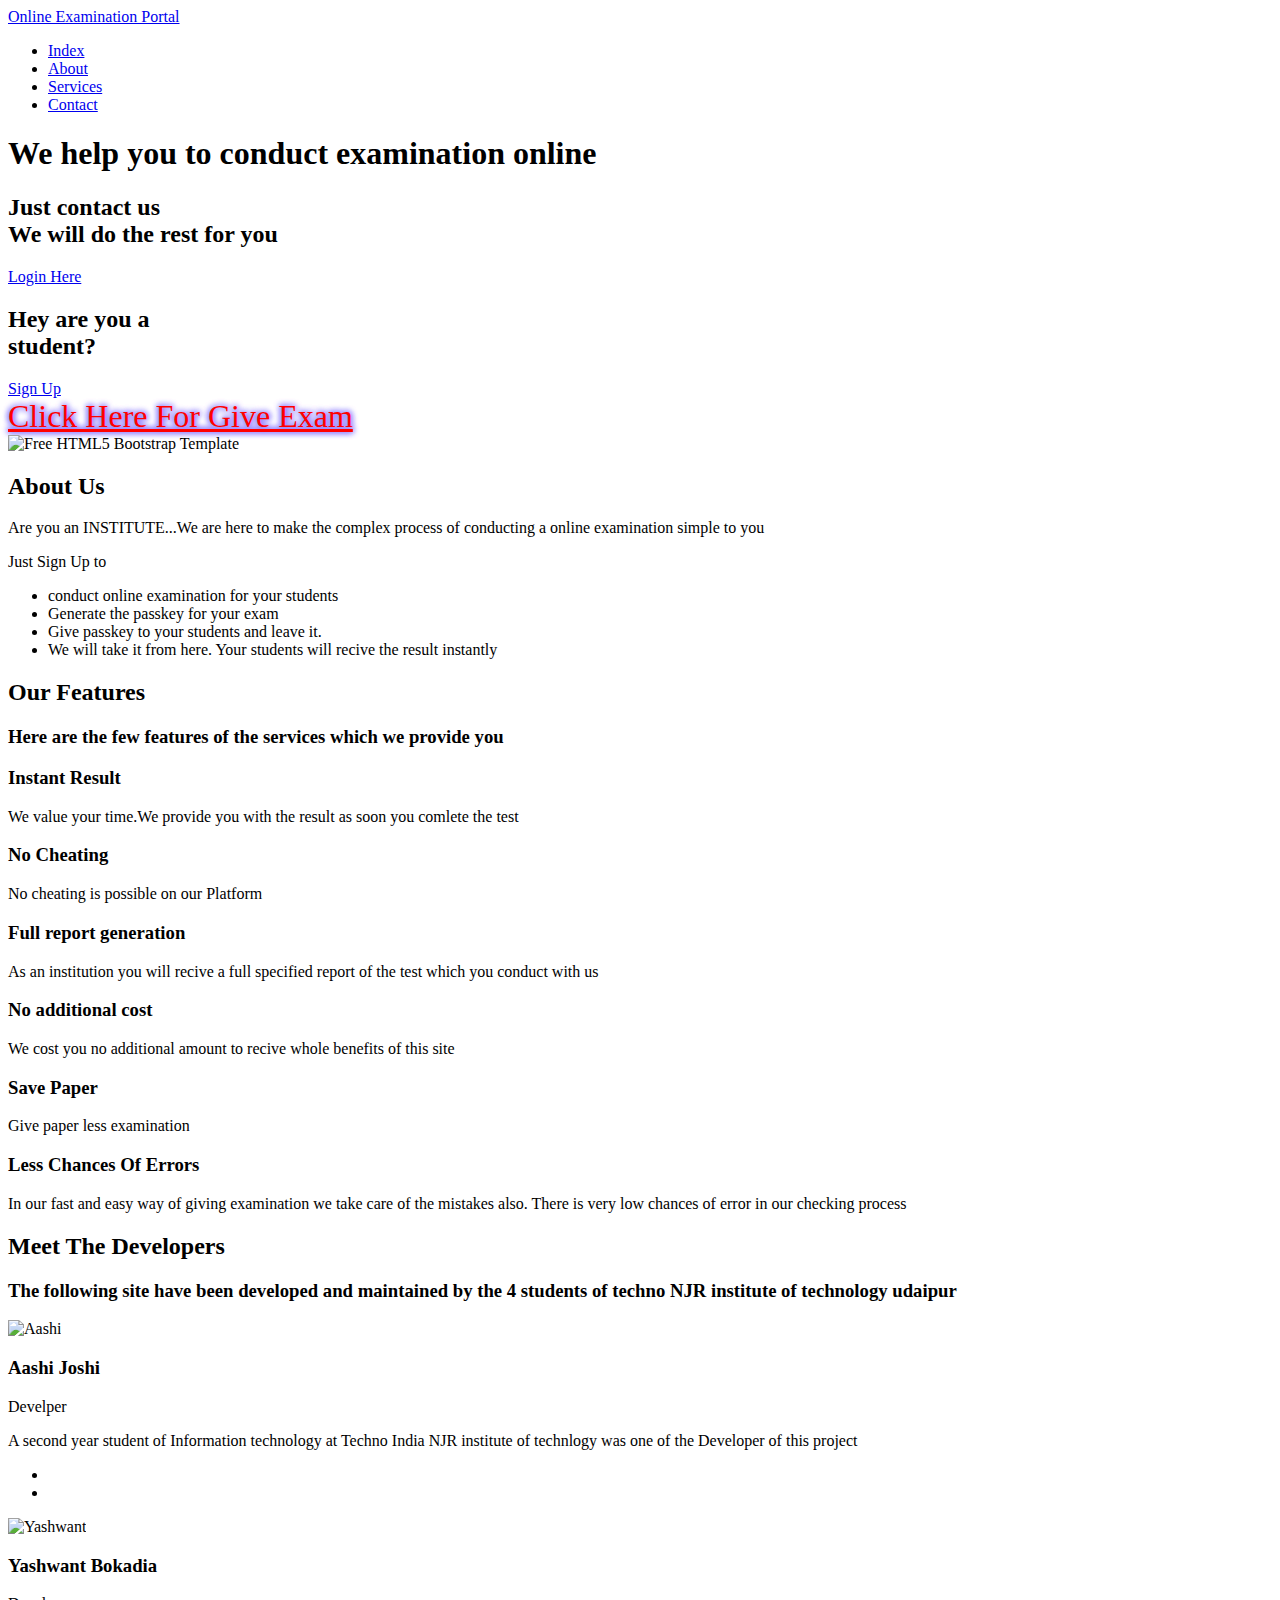
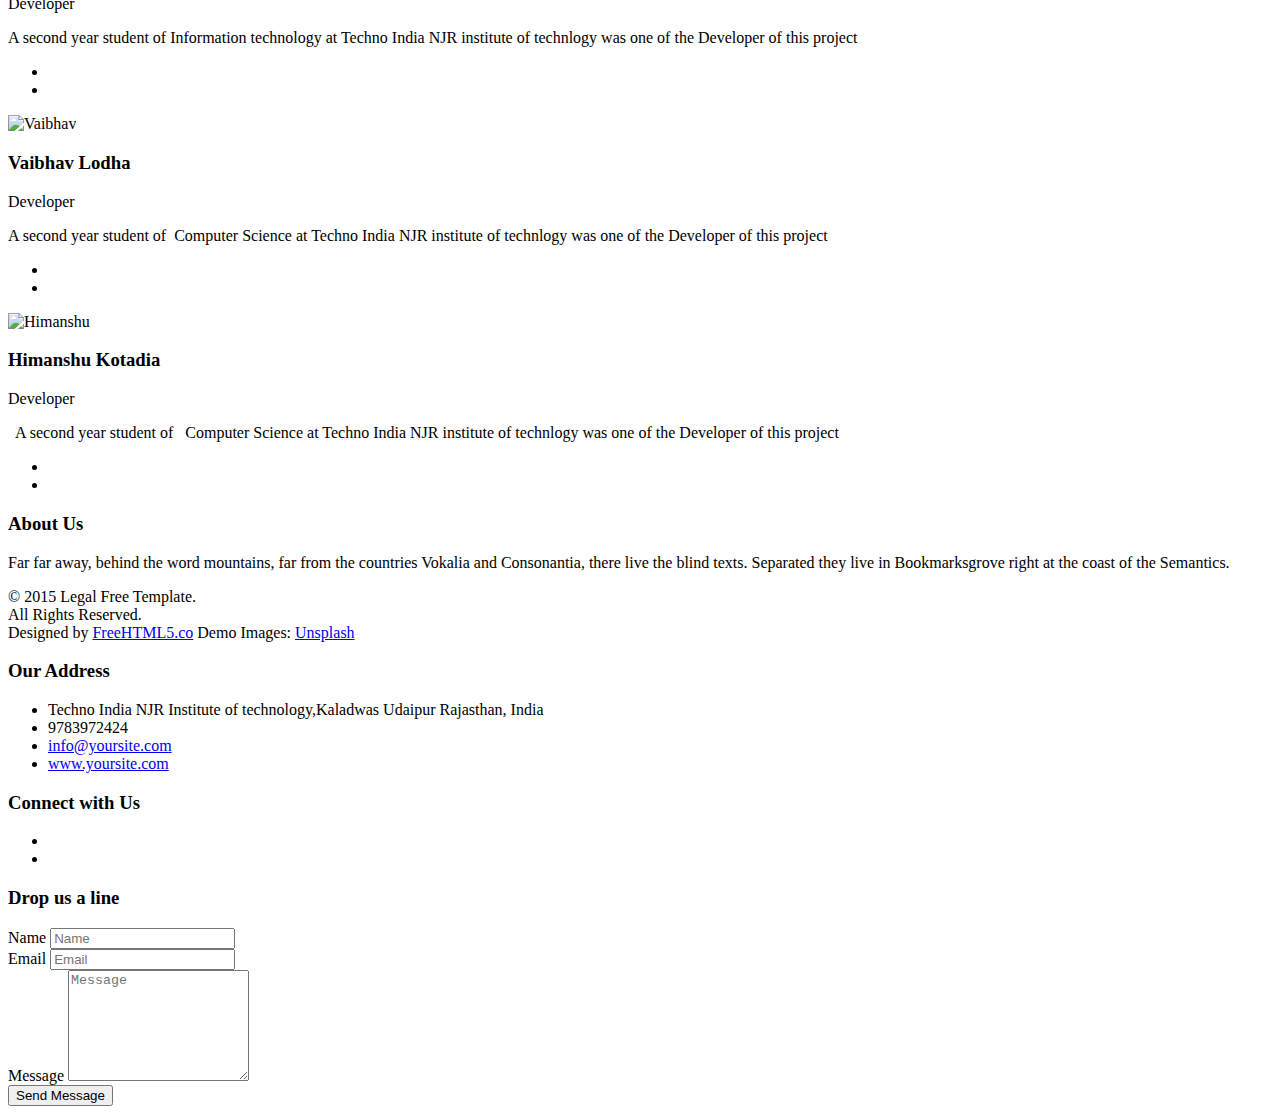
==== index.html @ 9e91e52e "removed comments" ====
<!DOCTYPE html>
<!--[if lt IE 7]>      <html class="no-js lt-ie9 lt-ie8 lt-ie7"> <![endif]-->
<!--[if IE 7]>         <html class="no-js lt-ie9 lt-ie8"> <![endif]-->
<!--[if IE 8]>         <html class="no-js lt-ie9"> <![endif]-->
<!--[if gt IE 8]><!--> <html class="no-js"> <!--<![endif]-->
	<head>
	<meta charset="utf-8">
	<meta http-equiv="X-UA-Compatible" content="IE=edge">
	<title>Home</title>
	<meta name="viewport" content="width=device-width, initial-scale=1">
	<meta name="description" content="Free HTML5 Template by FreeHTML5.CO" />
	<meta name="keywords" content="free html5, free template, free bootstrap, html5, css3, mobile first, responsive" />
	<meta name="author" content="FreeHTML5.cO" />

  	<!-- Facebook and Twitter integration -->
	<meta property="og:title" content=""/>
	<meta property="og:image" content=""/>
	<meta property="og:url" content=""/>
	<meta property="og:site_name" content=""/>
	<meta property="og:description" content=""/>
	<meta name="twitter:title" content="" />
	<meta name="twitter:image" content="" />
	<meta name="twitter:url" content="" />
	<meta name="twitter:card" content="" />

	<!-- Place favicon.ico and apple-touch-icon.png in the root directory -->
	<link rel="shortcut icon" href="favicon.ico">

	<link href="https://fonts.googleapis.com/css?family=Open+Sans:400,700|Prata" rel="stylesheet">
	
	<!-- Animate.css -->
	<link rel="stylesheet" href="css/animate.css">
	<!-- Icomoon Icon Fonts-->
	<link rel="stylesheet" href="css/icomoon.css">
	<!-- Simple Line Icons -->
	<link rel="stylesheet" href="css/simple-line-icons.css">
	<!-- Bootstrap  -->
	<link rel="stylesheet" href="css/bootstrap.css">
	<!-- Owl Carousel  -->
	<link rel="stylesheet" href="css/owl.carousel.min.css">
	<link rel="stylesheet" href="css/owl.theme.default.min.css">
	<!-- Style -->
	<link rel="stylesheet" href="css/style.css">


	<!-- Modernizr JS -->
	<script src="js/modernizr-2.6.2.min.js"></script>
	<!-- FOR IE9 below -->
	<!--[if lt IE 9]>
	<script src="js/respond.min.js"></script>
	<![endif]-->

	</head>
	<body>
	<header role="banner" id="fh5co-header">
		
		<nav class="navbar navbar-default">
			<div class="container">
				<div class="navbar-header">
					<!-- Mobile Toggle Menu Button -->
					<a href="#" class="js-fh5co-nav-toggle fh5co-nav-toggle" data-toggle="collapse" data-target="#navbar" aria-expanded="false" aria-controls="navbar"><i></i></a>
					<a class="navbar-brand" href="index.html"><span>Online Examination Portal</span></a> 
				</div>
				<div id="navbar" class="navbar-collapse collapse">
					<ul class="nav navbar-nav navbar-right">
						<li class="active"><a href="#" data-nav-section="home"><span>Index</span></a></li>
						<li><a href="#" data-nav-section="about"><span>About</span></a></li>
						<li><a href="#" data-nav-section="services"><span>Services</span></a></li>
						<li><a href="#" data-nav-section="contact"><span>Contact</span></a></li>
					</ul>
				</div>
			</div>
		</nav>
 
	</header>

	<section id="fh5co-home" data-section="home" style="background-image: url(images/full_image_3.jpg);" data-stellar-background-ratio="0.5">
		<div class="overlay"></div>
		<div class="container">
			<div class="text-wrap">
				<div class="text-inner">
					<div class="row">
						<div class="col-md-10 col-md-offset-1 to-animate">
							<h1>We help you to conduct examination online</h1>
							<h2>Just contact us<br> We will do the rest for you</h2>
							<div class="call-to-action">
								<a href="login.html" class="download">Login Here</a>
							</div>
							<h2>Hey are you a <br> student?</h2>

							<div class="call-to-action">	
								<a href="signup.html" class="download">Sign Up</a>
							</div>
							<div>
								<a href="login1.html" class="btn" style="color:red;text-shadow: 0 0 0.2em #87F, 0 0 0.2em #87F,
		       					 0 0 0.2em #87F; font-size:200%">Click Here For Give Exam</a>
							</div>
						</div>
					</div>
				</div>
			</div>
		</div>
	</section>

						
						
					

	<section id="fh5co-about" data-section="about">
		<div class="container">

			<div class="row">
				<div class="col-md-7 col-md-pull-1">
					<img src="images/img_1.jpg" class="img-shadow img-responsive" alt="Free HTML5 Bootstrap Template">
				</div>
				<div class="col-md-5">
					<h2>About Us</h2>
					<p class="lead">Are you an INSTITUTE...We are here to make the complex process of conducting a online examination simple to you</p>

					<p>Just Sign Up to</p>

					<ul class="list-nav">
						<li><i class="icon-check2"></i>conduct online examination for your students</li>
						<li><i class="icon-check2"></i> Generate the passkey for your exam</li>
						<li><i class="icon-check2"></i>Give passkey to your students and leave it.</li>
						<li><i class="icon-check2"></i>We will take it from here. Your students will recive the result instantly</li>
					</ul>
				</div>
			</div>

		</div>
	</section>
	
	<section id="fh5co-services" data-section="services">
		<div class="fh5co-services">
			<div class="container">
				<div class="row">
					<div class="col-md-12 section-heading text-center">
						<h2 class="to-animate">Our  Features</h2>
						<div class="row">
							<div class="col-md-8 col-md-offset-2 subtext">
								<h3 class="to-animate">Here are the few features of the services which we provide you </h3>
							</div>
						</div>
					</div>
				</div>
				<div class="row">
					<div class="col-md-4">

						<div class="box-services">
							<i class="icon-shield to-animate-2"></i>
							<div class="fh5co-post to-animate">
								<h3>Instant Result</h3>
								<p>We value your time.We provide you with the result as soon you comlete the test</p>
							</div>
						</div>

						
						<div class="box-services">
							<i class="icon-shield to-animate-2"></i>
							<div class="fh5co-post to-animate">
								<h3>No Cheating</h3>
								<p>No cheating is possible on our Platform</p>
							</div>
						</div>
					</div>
					<div class="col-md-4">
						<div class="box-services">
							<i class="icon-shield to-animate-2"></i>
							<div class="fh5co-post to-animate">
								<h3>Full report generation</h3>
								<p>As an institution you will recive a full specified report of the test which you conduct with us </p>
							</div>
						</div>

						<div class="box-services">
							<i class="icon-shield to-animate-2"></i>
							<div class="fh5co-post to-animate">
								<h3>No additional cost</h3>
								<p>We cost you no additional amount to recive whole benefits of this site </p>
							</div>
						</div>
					</div>
					<div class="col-md-4">
						<div class="box-services">
							<i class="icon-shield to-animate-2"></i>
							<div class="fh5co-post to-animate">
								<h3>Save Paper</h3>
								<p>Give paper less examination</p>
							</div>
						</div>

						<div class="box-services">
							<i class="icon-shield to-animate-2"></i>
							<div class="fh5co-post to-animate">
								<h3>Less Chances Of Errors</h3>
								<p>In our fast and easy way of giving examination we take care of the mistakes also. There is very low chances of error in our checking process</p>
							</div>
						</div>
					</div>
				</div>
			</div>
		</div>
	</section>	

	<section id="fh5co-team" data-section="team">
		<div class="fh5co-team">
			<div class="container">
				<div class="row">
					<div class="col-md-12 section-heading text-center">
						<h2 class="to-animate">Meet The Developers</h2>
						<div class="row">
							<div class="col-md-8 col-md-offset-2 subtext">
								<h3 class="to-animate">The following site have been developed and maintained by the 4 students of techno NJR institute of technology udaipur</h3>
							</div>
						</div> 
					</div>
				</div>
				<div class="row">
					<div class="col-md-3">
						<div class="team-box text-center to-animate-2">
							<div class="user"><img class="img-reponsive" src="images/Aashi.jpg" alt="Aashi"></div>
							<h3>Aashi Joshi</h3>
							<span class="position">Develper</span>
							<p>A second year student of Information technology at Techno India NJR institute of technlogy was one of the Developer of this project</p>
							<ul class="social-media">
								<li><a href="#" class="facebook"><i class="icon-facebook"></i></a></li>
								<li><a href="#" class="github"><i class="icon-github-alt"></i></a></li>
							</ul>
						</div>
					</div>

					<div class="col-md-3">
						<div class="team-box text-center to-animate-2">
							<div class="user"><img class="img-reponsive" src="images/Yashwant.jpg" alt="Yashwant"></div>
							<h3>Yashwant Bokadia</h3>
							<span class="position">Developer</span>
							<p>A second year student of Information technology at Techno India NJR institute of technlogy was one of the Developer of this project</p>
							<ul class="social-media">
								<li><a href="#" class="facebook"><i class="icon-facebook"></i></a></li>
								<li><a href="#" class="github"><i class="icon-github-alt"></i></a></li>
							</ul>
						</div>
					</div>

					<div class="col-md-3">
						<div class="team-box text-center to-animate-2">
							<div class="user"><img class="img-reponsive" src="images/Vaibhav.jpg" alt="Vaibhav"></div>
							<h3>Vaibhav Lodha </h3>
							<span class="position">Developer</span>
							<p>  A second year student of  &nbsp;Computer Science at Techno India NJR institute of technlogy was one of the Developer of this project</p>
							<ul class="social-media">
								<li><a href="#" class="facebook"><i class="icon-facebook"></i></a></li>
								<li><a href="#" class="github"><i class="icon-github-alt"></i></a></li>
							</ul>
						</div>
					</div>
					<div class="col-md-3">
						<div class="team-box text-center to-animate-2">
							<div class="user"><img class="img-reponsive" src="images/Himanshu.jpg" alt="Himanshu"></div>
							<h3>Himanshu Kotadia </h3>
							<span class="position">Developer</span>
							<p> &nbsp; A second year student  of &nbsp; Computer  Science at Techno India NJR institute of technlogy was one of the Developer of this project</p>
							<ul class="social-media">
								<li><a href="#" class="facebook"><i class="icon-facebook"></i></a></li>
								<li><a href="#" class="github"><i class="icon-github-alt"></i></a></li>
							</ul>
						</div>
					</div>
				</div>
			</div>
		</div>
	</section>

	<div id="map" class="fh5co-map"></div>

<section id="fh5co-footer" data-section="contact" role="contentinfo">
		<div class="container">
			<div class="row">
				<div class="col-md-4 to-animate">
					<h3 class="section-title">About Us</h3>
					<p>Far far away, behind the word mountains, far from the countries Vokalia and Consonantia, there live the blind texts. Separated they live in Bookmarksgrove right at the coast of the Semantics.</p>
					<p class="copy-right">&copy; 2015 Legal Free Template. <br>All Rights Reserved. <br>
						Designed by <a href="http://freehtml5.co/" target="_blank">FreeHTML5.co</a>
						Demo Images: <a href="http://unsplash.com/" target="_blank">Unsplash</a>
					</p>
				</div>

				<div class="col-md-4 to-animate">
					<h3 class="section-title">Our Address</h3>
					<ul class="contact-info">
						<li><i class="icon-map-marker"></i>Techno India NJR Institute of technology,Kaladwas Udaipur Rajasthan, India</li>
						<li><i class="icon-phone"></i>9783972424</li>
						<li><i class="icon-envelope"></i><a href="#">info@yoursite.com</a></li>
						<li><i class="icon-globe2"></i><a href="#">www.yoursite.com</a></li>
					</ul>
					<h3 class="section-title">Connect with Us</h3>
					<ul class="social-media">
						<li><a href="#" class="facebook"><i class="icon-facebook"></i></a></li>
						<li><a href="#" class="github"><i class="icon-github-alt"></i></a></li>
					</ul>
				</div>
				<div class="col-md-4 to-animate">
					<h3 class="section-title">Drop us a line</h3>
					<form class="contact-form" action="enquiry.php" method="POST">
						<div class="form-group">
							<label for="name" class="sr-only">Name</label>
							<input type="name" class="form-control" id="name" name="name" placeholder="Name">
						</div>
						<div class="form-group">
							<label for="email" class="sr-only">Email</label>
							<input type="email" class="form-control" id="email" name=" email" placeholder="Email">
						</div>
						<div class="form-group">
							<label for="message" class="sr-only">Message</label>
							<textarea class="form-control" id="message" rows="7" name="message" placeholder="Message"></textarea>
						</div>
						<div class="form-group">
							<input type="submit" id="btn-submit" class="btn btn-send-message btn-md" value="Send Message">
						</div>
					</form>
				</div>
			</div>
		</div>
	</section>
	
	
	<!-- jQuery -->
	<script src="js/jquery.min.js"></script>
	<!-- jQuery Easing -->
	<script src="js/jquery.easing.1.3.js"></script>
	<!-- Bootstrap -->
	<script src="js/bootstrap.min.js"></script>
	<!-- Waypoints -->
	<script src="js/jquery.waypoints.min.js"></script>
	<!-- Stellar Parallax -->
	<script src="js/jquery.stellar.min.js"></script>
	<!-- Owl Carousel -->
	<script src="js/owl.carousel.min.js"></script>
	<!-- Google Map -->
	<script src="https://maps.googleapis.com/maps/api/js?key=AIzaSyCefOgb1ZWqYtj7raVSmN4PL2WkTrc-KyA&sensor=false"></script>
	<script src="js/google_map.js"></script>
	<!-- Main JS (Do not remove) -->
	<script src="js/main.js"></script>

	</body>
</html>
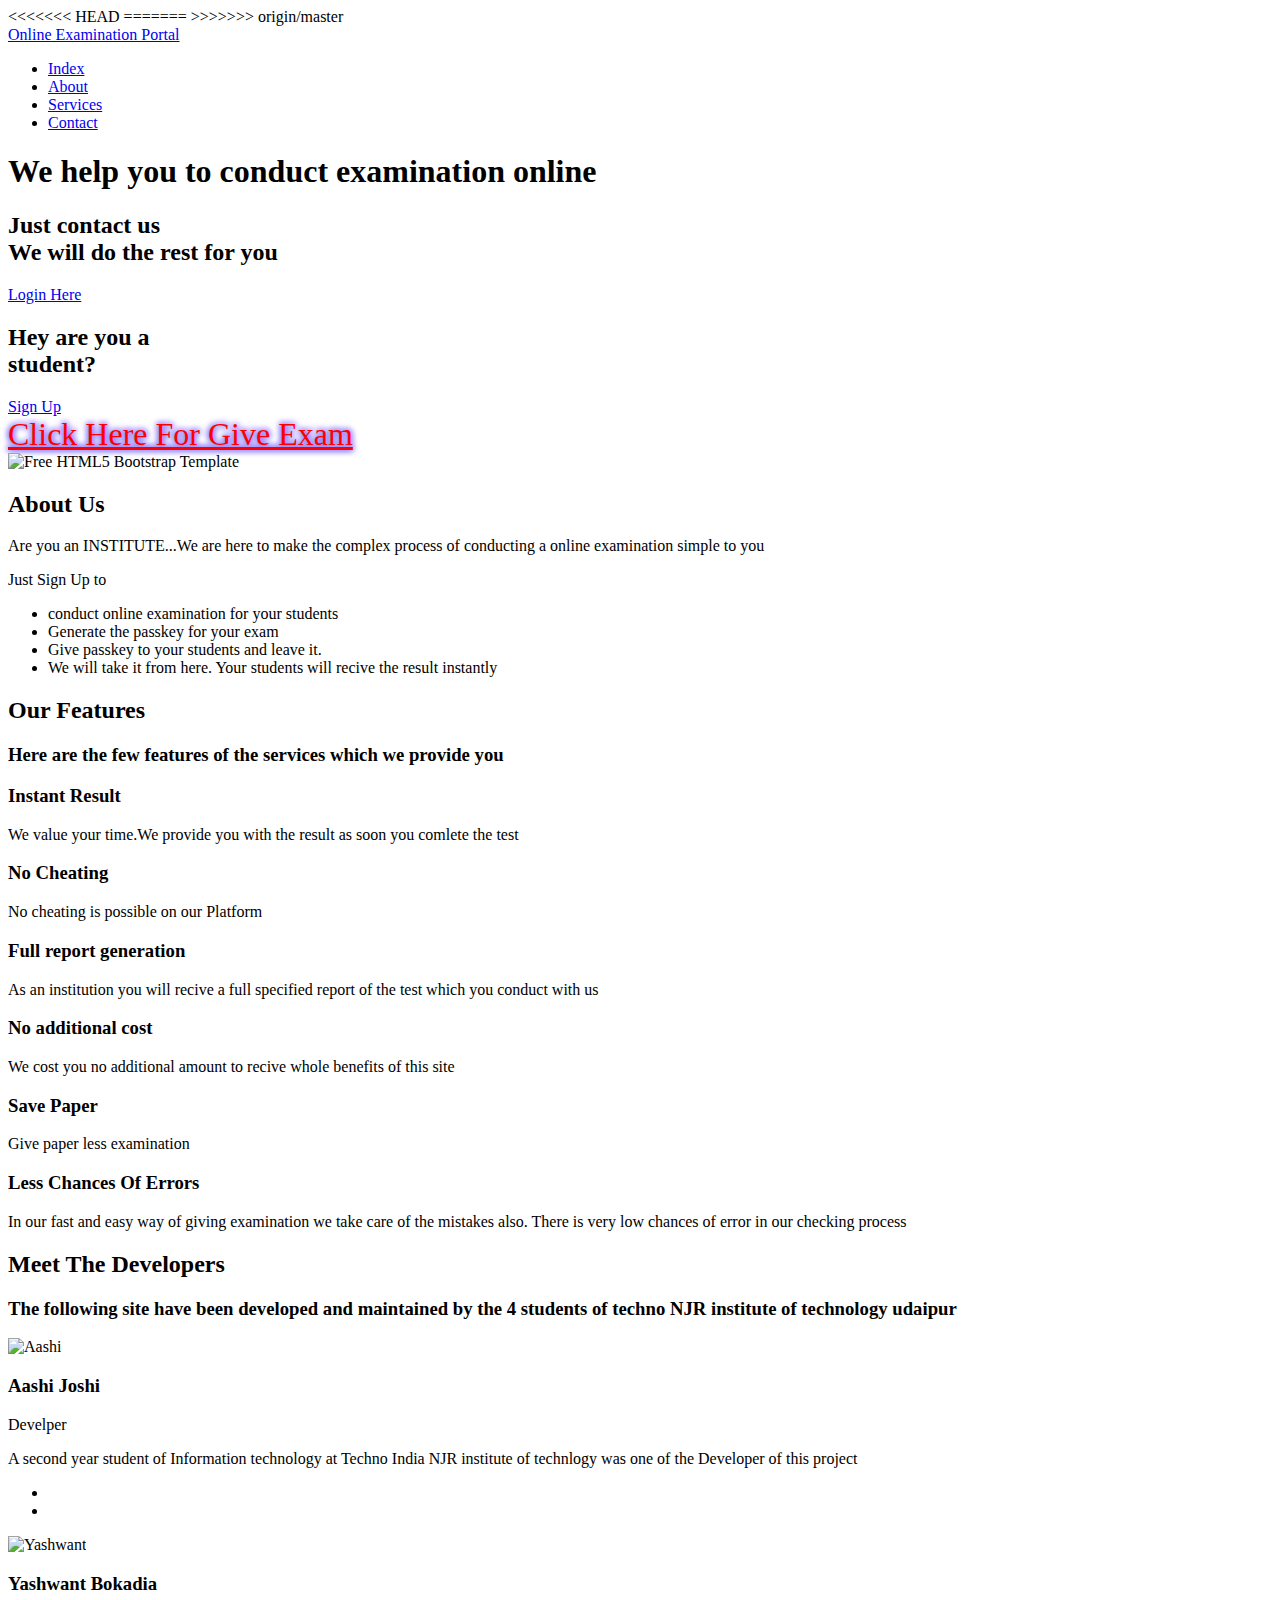
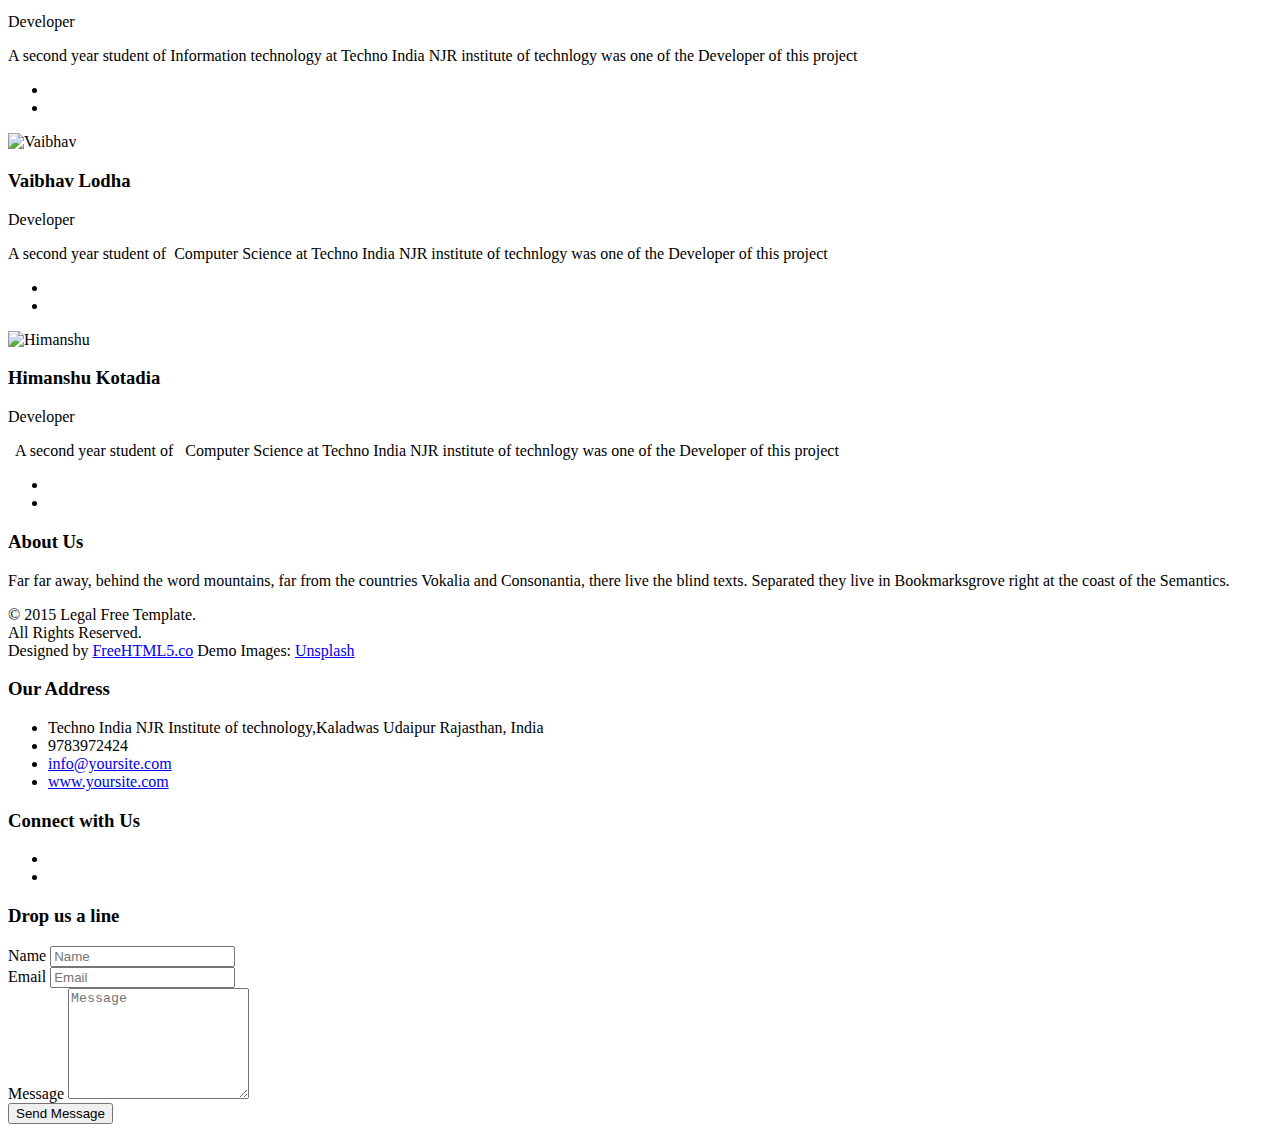
==== commit 805f7078: "Merge remote-tracking branch 'origin/master'" ====
--- a/index.html
+++ b/index.html
@@ -13,6 +13,10 @@
 	<meta name="keywords" content="free html5, free template, free bootstrap, html5, css3, mobile first, responsive" />
 	<meta name="author" content="FreeHTML5.cO" />
 
+<<<<<<< HEAD
+=======
+
+>>>>>>> origin/master
   	<!-- Facebook and Twitter integration -->
 	<meta property="og:title" content=""/>
 	<meta property="og:image" content=""/>
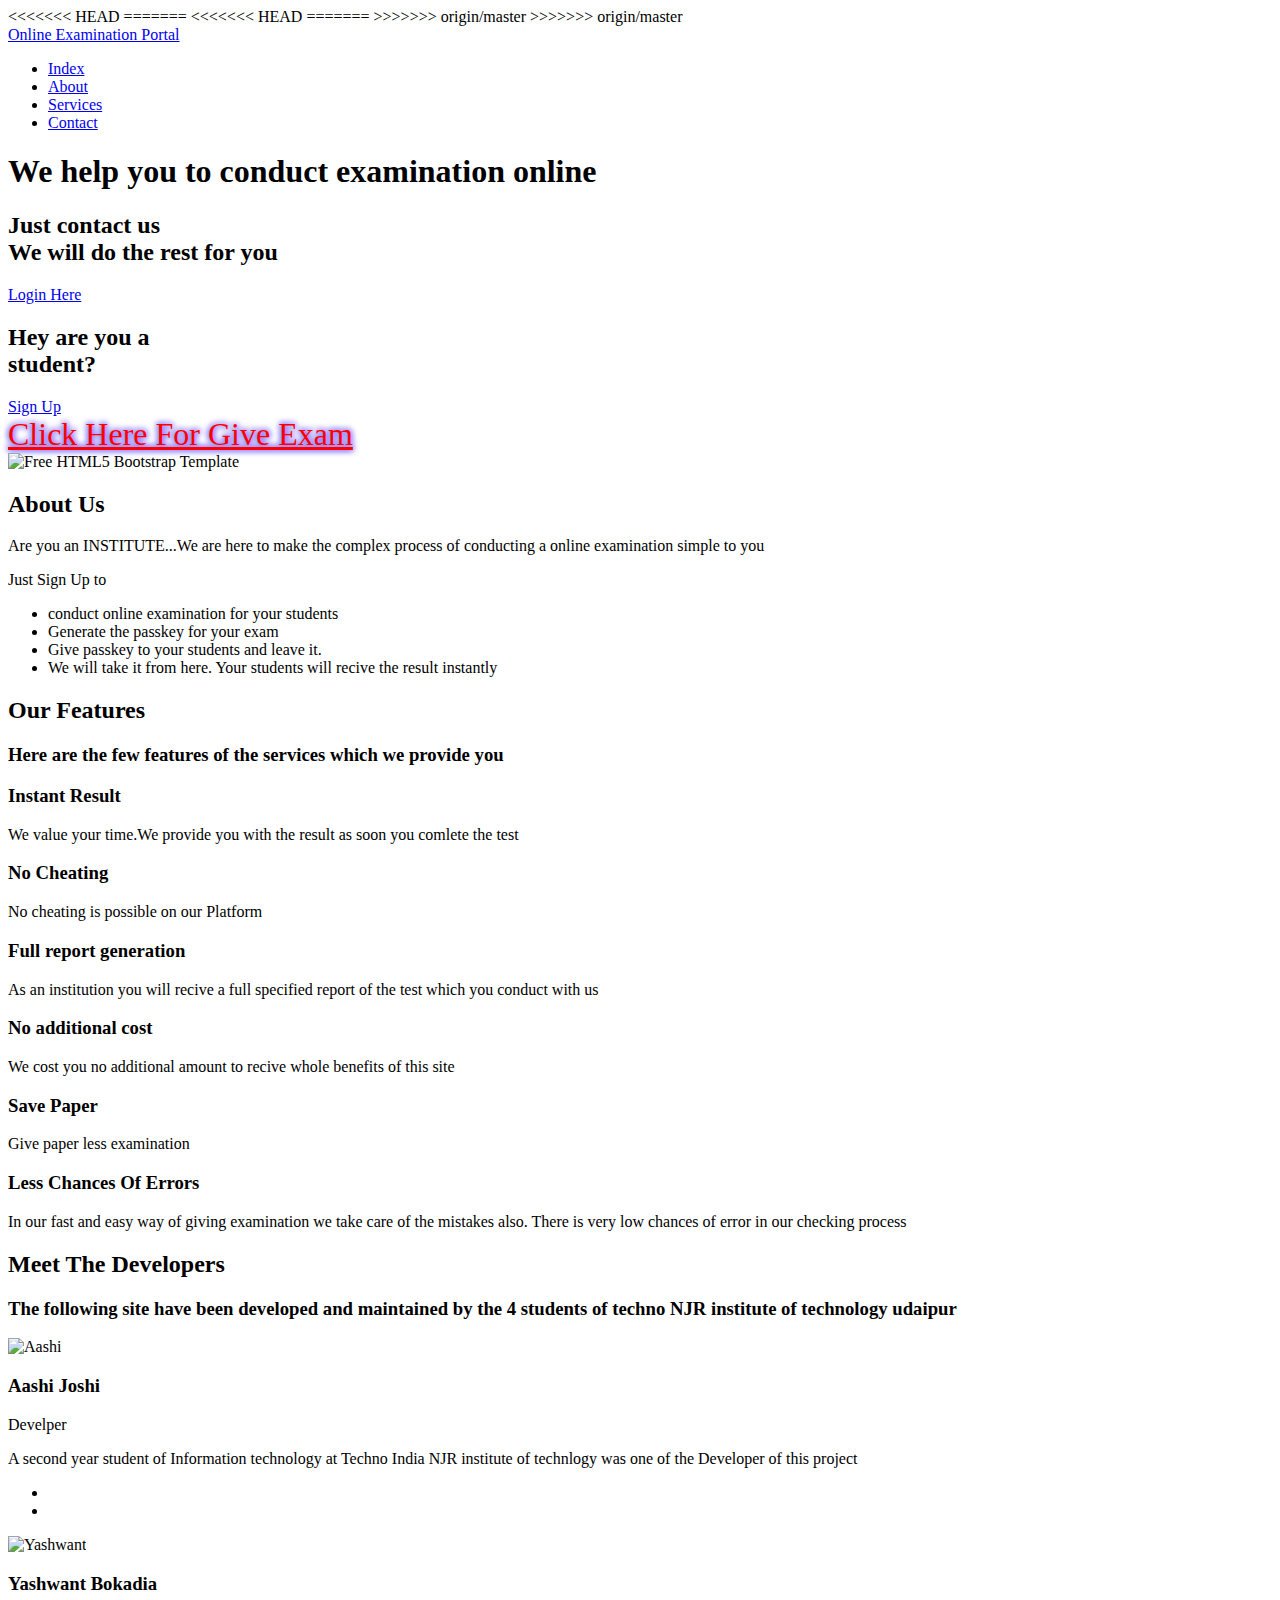
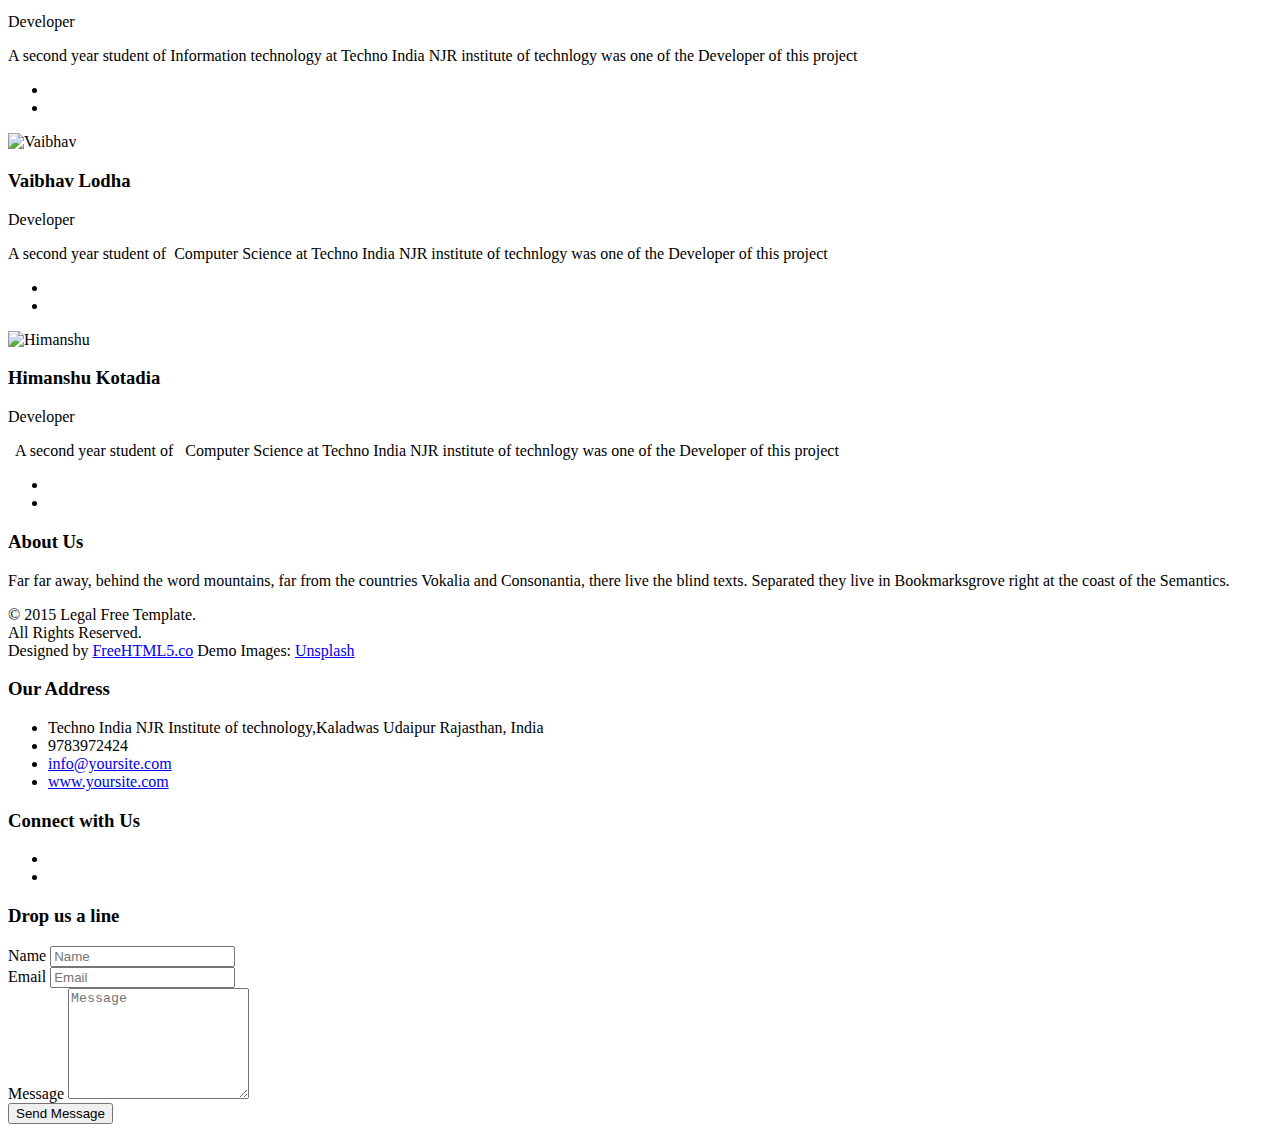
==== commit cf5f7a3e: "Merge remote-tracking branch 'origin/master'" ====
--- a/index.html
+++ b/index.html
@@ -14,7 +14,23 @@
 	<meta name="author" content="FreeHTML5.cO" />
 
 <<<<<<< HEAD
+  <!-- 
+	//////////////////////////////////////////////////////
+
+	FREE HTML5 TEMPLATE 
+	DESIGNED & DEVELOPED by FREEHTML5.CO
+		
+	Website: 		http://freehtml5.co/
+	Email: 			info@freehtml5.co
+	Twitter: 		http://twitter.com/fh5co
+	Facebook: 		https://www.facebook.com/fh5co
+
+	//////////////////////////////////////////////////////
+	 -->
 =======
+<<<<<<< HEAD
+=======
+>>>>>>> origin/master
 
 >>>>>>> origin/master
   	<!-- Facebook and Twitter integration -->
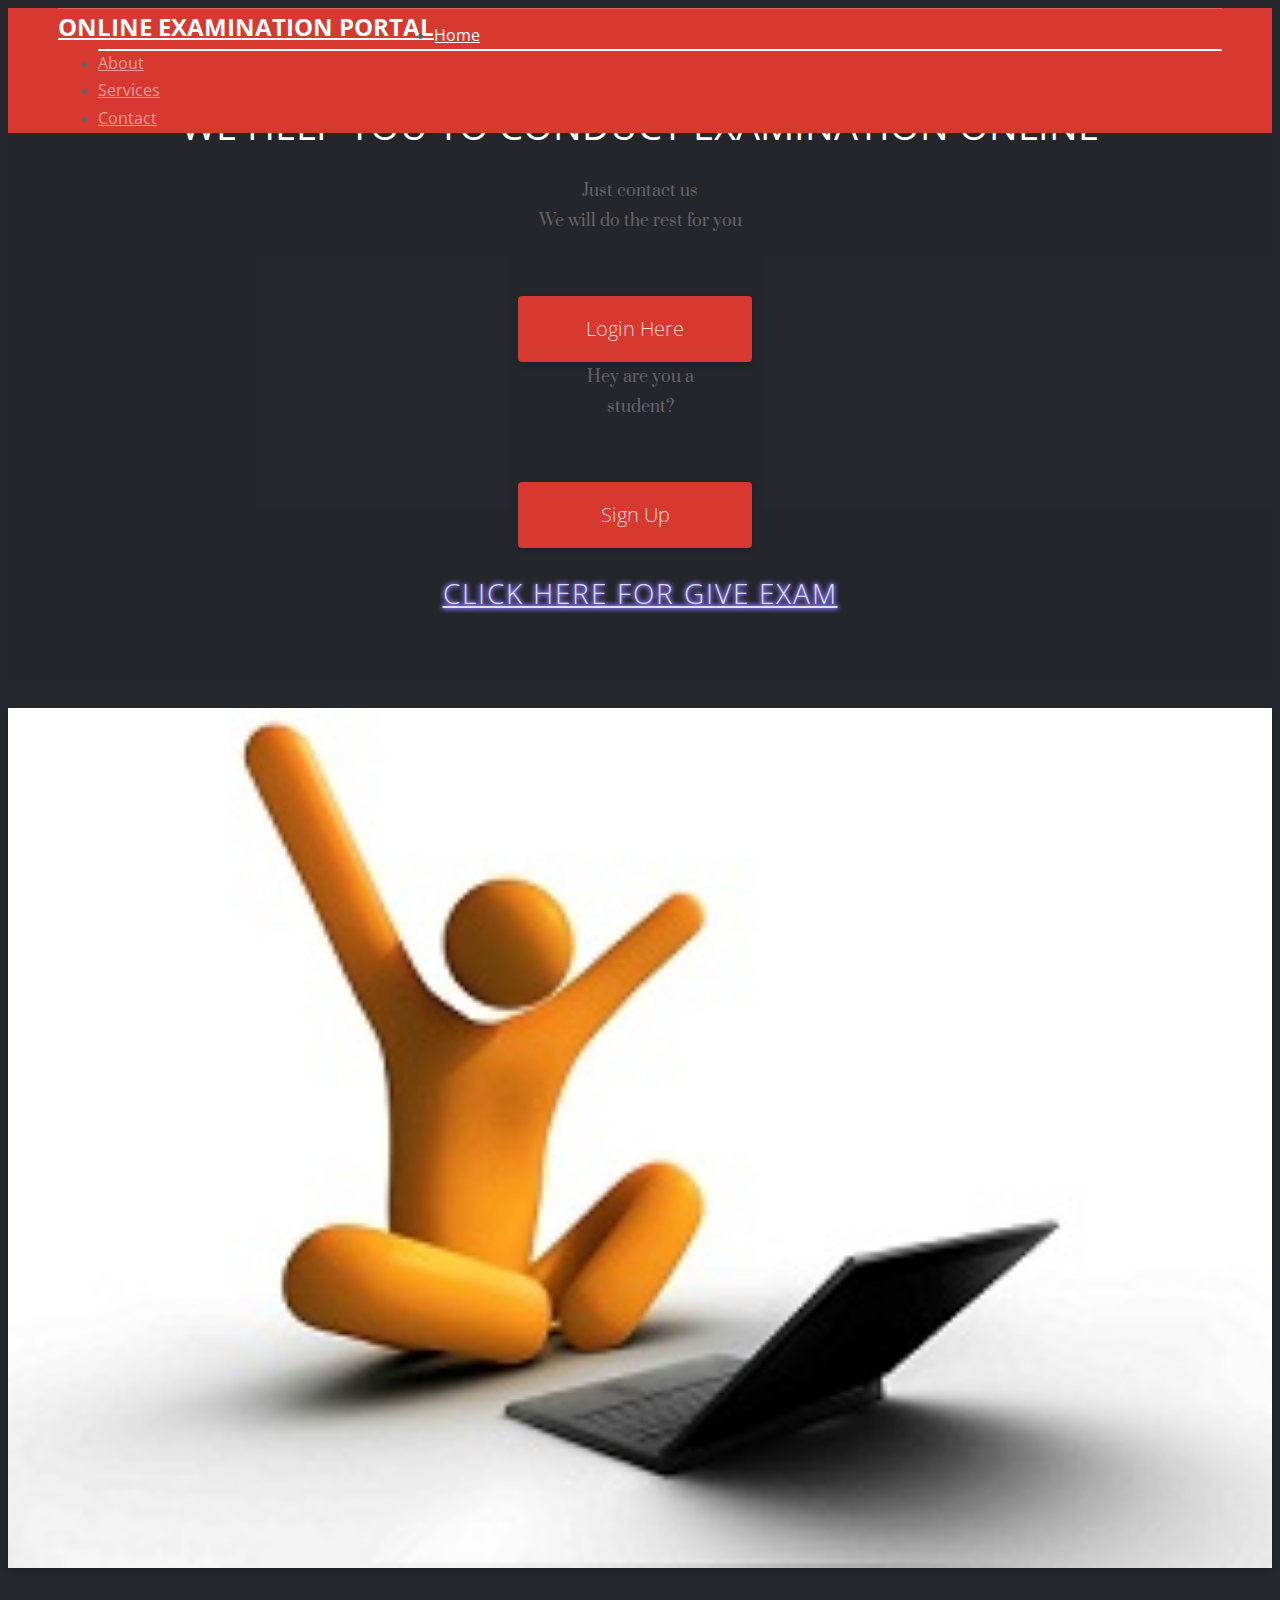
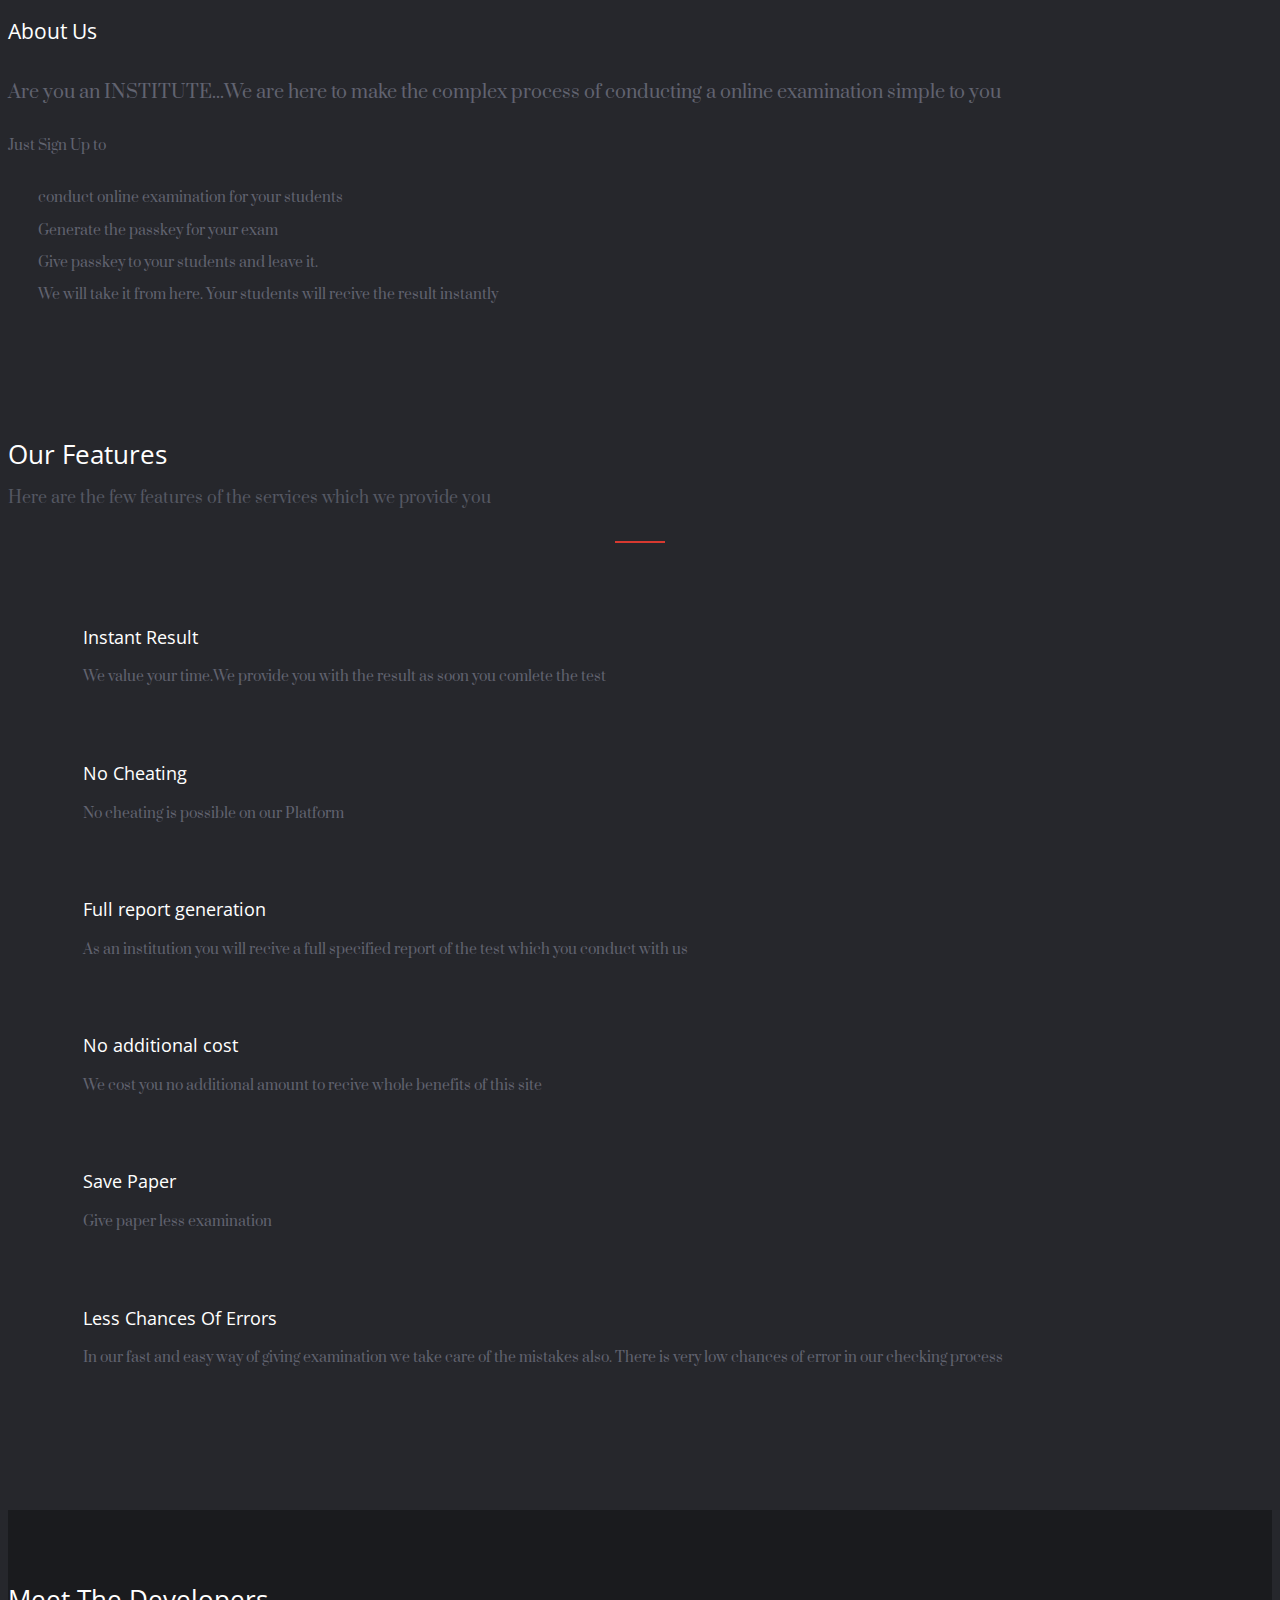
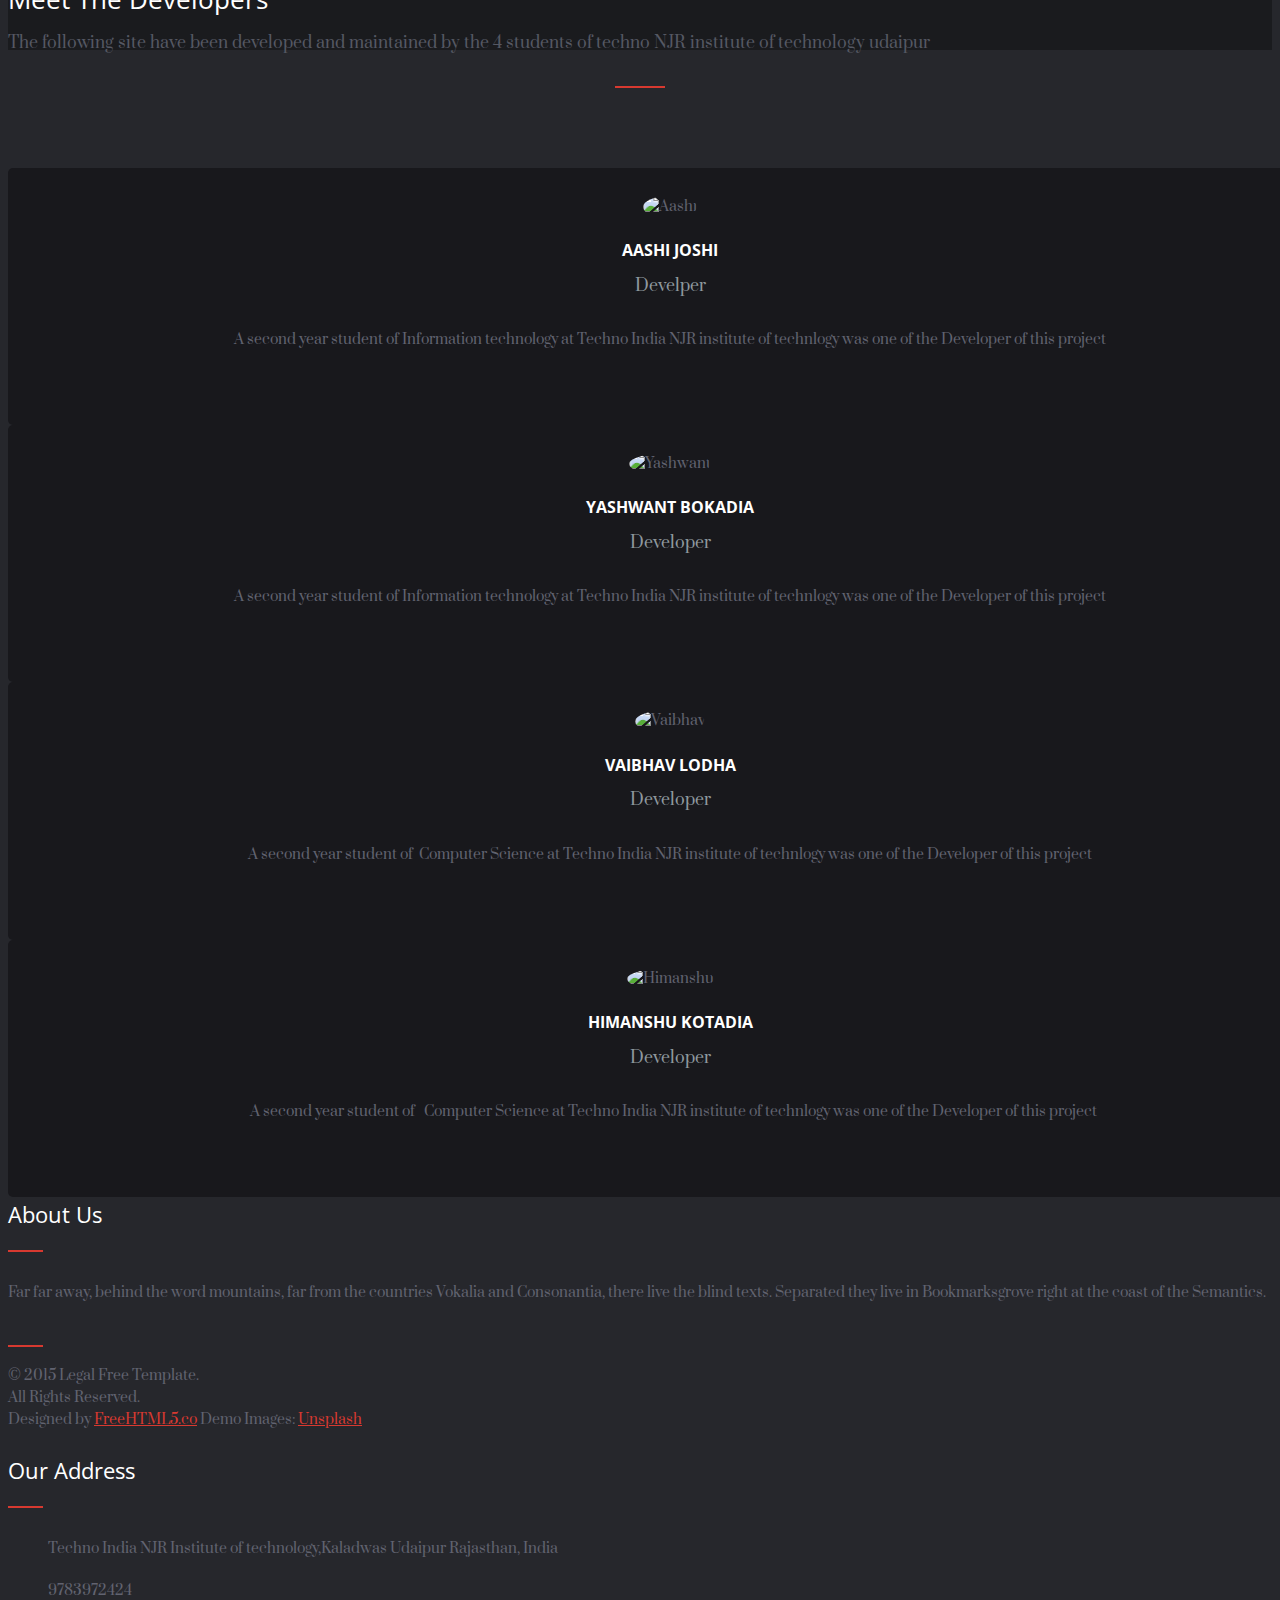
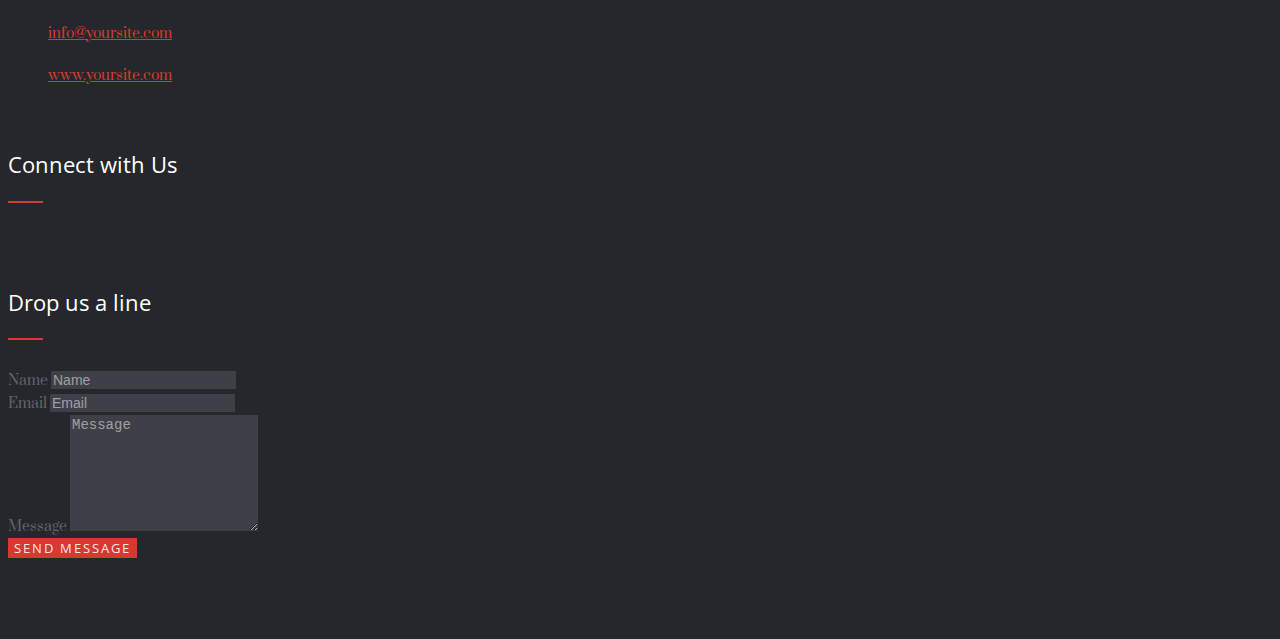
==== commit c4e60f0a: "some changes" ====
--- a/index.html
+++ b/index.html
@@ -84,7 +84,7 @@
 				</div>
 				<div id="navbar" class="navbar-collapse collapse">
 					<ul class="nav navbar-nav navbar-right">
-						<li class="active"><a href="#" data-nav-section="home"><span>Index</span></a></li>
+						<li class="active"><a href="#" data-nav-section="home"><span>Home</span></a></li>
 						<li><a href="#" data-nav-section="about"><span>About</span></a></li>
 						<li><a href="#" data-nav-section="services"><span>Services</span></a></li>
 						<li><a href="#" data-nav-section="contact"><span>Contact</span></a></li>
@@ -112,8 +112,8 @@
 							<div class="call-to-action">	
 								<a href="signup.html" class="download">Sign Up</a>
 							</div>
-							<div>
-								<a href="login1.html" class="btn" style="color:red;text-shadow: 0 0 0.2em #87F, 0 0 0.2em #87F,
+							<div><br>
+								<a href="login2.php" class="btn" style="color:red;text-shadow: 0 0 0.2em #87F, 0 0 0.2em #87F,
 		       					 0 0 0.2em #87F; font-size:200%">Click Here For Give Exam</a>
 							</div>
 						</div>
@@ -131,10 +131,10 @@
 		<div class="container">
 
 			<div class="row">
-				<div class="col-md-7 col-md-pull-1">
-					<img src="images/img_1.jpg" class="img-shadow img-responsive" alt="Free HTML5 Bootstrap Template">
-				</div>
-				<div class="col-md-5">
+				<div class="col-md-5 col-md-pull-1">
+					<img src="images/about.jpg" class="img-shadow img-responsive" style="width: 100%;">
+				</div>
+				<div class="col-md-7" >
 					<h2>About Us</h2>
 					<p class="lead">Are you an INSTITUTE...We are here to make the complex process of conducting a online examination simple to you</p>
 
--- a/css/style.css
+++ b/css/style.css
@@ -0,0 +1,1300 @@
+@font-face {
+  font-family: 'icomoon';
+  src: url("../fonts/icomoon/icomoon.eot?srf3rx");
+  src: url("../fonts/icomoon/icomoon.eot?srf3rx#iefix") format("embedded-opentype"), url("../fonts/icomoon/icomoon.ttf?srf3rx") format("truetype"), url("../fonts/icomoon/icomoon.woff?srf3rx") format("woff"), url("../fonts/icomoon/icomoon.svg?srf3rx#icomoon") format("svg");
+  font-weight: normal;
+  font-style: normal;
+}
+/* =======================================================
+*
+* 	Template Style 
+*	Edit this section
+*
+* ======================================================= */
+body {
+  font-family: "Prata", serif;
+  font-weight: 300;
+  font-size: 14px;
+  line-height: 1.6;
+  color: #616370;
+  background: #26272c;
+  height: 100%;
+  position: relative;
+}
+
+a {
+  color: #d73930;
+  -webkit-transition: 0.5s;
+  -o-transition: 0.5s;
+  transition: 0.5s;
+}
+a:hover, a:active, a:focus {
+  color: #d73930;
+  outline: none;
+}
+
+p {
+  margin-bottom: 1.5em;
+}
+
+h1, h2, h3, h4, h5, h6 {
+  color: #fff;
+  font-family: "Open Sans", Arial, sans-serif;
+  font-weight: 400;
+  margin: 0 0 30px 0;
+}
+
+::-webkit-selection {
+  color: #fff;
+  background: #d73930;
+}
+
+::-moz-selection {
+  color: #fff;
+  background: #d73930;
+}
+
+::selection {
+  color: #fff;
+  background: #d73930;
+}
+
+#fh5co-header {
+  position: absolute;
+  z-index: 99;
+  width: 100%;
+  opacity: 1;
+  top: 0;
+}
+#fh5co-header .navbar {
+  padding-bottom: 0;
+  margin-bottom: 0;
+}
+#fh5co-header #navbar.navbar-collapse {
+  border-top: 1px solid rgba(255, 255, 255, 0.2);
+}
+#fh5co-header #navbar .navbar-right {
+  margin-right: 0;
+}
+@media screen and (max-width: 992px) {
+  #fh5co-header #navbar .navbar-right {
+    margin-right: -15px;
+  }
+}
+#fh5co-header #navbar li a {
+  font-family: "Open Sans", Arial, sans-serif;
+  color: rgba(255, 255, 255, 0.5);
+  position: relative;
+  font-size: 16px;
+  font-weight: 400;
+}
+@media screen and (max-width: 992px) {
+  #fh5co-header #navbar li a {
+    padding-left: 10px !important;
+    padding-right: 10px !important;
+  }
+}
+#fh5co-header #navbar li a span {
+  position: relative;
+  display: block;
+  padding-bottom: 2px;
+}
+#fh5co-header #navbar li a span:before {
+  content: "";
+  position: absolute;
+  width: 100%;
+  height: 2px;
+  bottom: 0;
+  left: 0;
+  background-color: rgba(255, 255, 255, 0.5);
+  visibility: hidden;
+  -webkit-transform: scaleX(0);
+  -moz-transform: scaleX(0);
+  -ms-transform: scaleX(0);
+  -o-transform: scaleX(0);
+  transform: scaleX(0);
+  -webkit-transition: all 0.3s ease-in-out 0s;
+  -moz-transition: all 0.3s ease-in-out 0s;
+  -ms-transition: all 0.3s ease-in-out 0s;
+  -o-transition: all 0.3s ease-in-out 0s;
+  transition: all 0.3s ease-in-out 0s;
+}
+#fh5co-header #navbar li a:hover {
+  color: #fff;
+}
+#fh5co-header #navbar li a:hover span:before {
+  visibility: visible;
+  -webkit-transform: scaleX(1);
+  -moz-transform: scaleX(1);
+  -ms-transform: scaleX(1);
+  -o-transform: scaleX(1);
+  transform: scaleX(1);
+}
+@media screen and (max-width: 480px) {
+  #fh5co-header #navbar li a:hover span:before {
+    display: none;
+  }
+}
+#fh5co-header #navbar li.active a {
+  background: transparent;
+  background: none;
+  color: #fff;
+}
+@media screen and (max-width: 480px) {
+  #fh5co-header #navbar li.active a {
+    color: #fff;
+  }
+}
+#fh5co-header #navbar li.active a span:before {
+  visibility: visible;
+  -webkit-transform: scaleX(1);
+  transform: scaleX(1);
+  background-color: #fff;
+}
+@media screen and (max-width: 480px) {
+  #fh5co-header #navbar li.active a span:before {
+    background-color: transparent;
+  }
+}
+#fh5co-header #navbar li.call-to-action {
+  margin-left: 10px;
+}
+#fh5co-header #navbar li.call-to-action a {
+  border: none;
+  padding: 2px 20px 2px 20px;
+  margin: 12px 0 0 0px;
+  line-height: 1.5;
+  background-color: #d73930;
+  border: 2px solid rgba(255, 255, 255, 0.1);
+  color: #fff;
+  -webkit-border-radius: 30px;
+  -moz-border-radius: 30px;
+  -ms-border-radius: 30px;
+  border-radius: 30px;
+}
+#fh5co-header #navbar li.call-to-action a:hover {
+  border: 2px solid rgba(255, 255, 255, 0.3);
+  color: #fff;
+}
+#fh5co-header #navbar li.call-to-action a span:before {
+  background-color: transparent;
+}
+#fh5co-header .navbar-brand {
+  float: left;
+  display: block;
+  font-size: 24px;
+  font-weight: 700;
+  padding-left: 0;
+  color: #fff;
+  text-transform: uppercase;
+  font-family: "Open Sans", Arial, sans-serif;
+}
+@media screen and (max-width: 992px) {
+  #fh5co-header .navbar-brand {
+    padding-left: 10px !important;
+    padding-right: 0 !important;
+  }
+}
+#fh5co-header.navbar-fixed-top {
+  position: fixed !important;
+  background: #fff;
+  -webkit-box-shadow: 0 2px 4px 0 rgba(0, 0, 0, 0.3);
+  -moz-box-shadow: 0 2px 4px 0 rgba(0, 0, 0, 0.3);
+  -ms-box-shadow: 0 2px 4px 0 rgba(0, 0, 0, 0.3);
+  box-shadow: 0 2px 4px 0 rgba(0, 0, 0, 0.3);
+  margin-top: 0px;
+  top: 0;
+}
+#fh5co-header.navbar-fixed-top #navbar li a {
+  color: rgba(255, 255, 255, 0.5) !important;
+  -webkit-transition: 0.3s;
+  -o-transition: 0.3s;
+  transition: 0.3s;
+}
+#fh5co-header.navbar-fixed-top #navbar li a:hover {
+  color: #d73930;
+}
+#fh5co-header.navbar-fixed-top #navbar li.active a {
+  color: #fff !important;
+}
+@media screen and (max-width: 768px) {
+  #fh5co-header.navbar-fixed-top #navbar li.active a {
+    color: #d73930 !important;
+  }
+}
+#fh5co-header.navbar-fixed-top #navbar li.active a span:before {
+  visibility: visible;
+  -webkit-transform: scaleX(1);
+  transform: scaleX(1);
+  background-color: #fff;
+}
+@media screen and (max-width: 768px) {
+  #fh5co-header.navbar-fixed-top #navbar li.active a span:before {
+    background-color: transparent;
+  }
+}
+#fh5co-header.navbar-fixed-top #navbar li.call-to-action a {
+  -webkit-border-radius: 30px;
+  -moz-border-radius: 30px;
+  -ms-border-radius: 30px;
+  border-radius: 30px;
+}
+#fh5co-header.navbar-fixed-top #navbar li.call-to-action a:hover {
+  background-color: #d73930;
+  color: #fff !important;
+}
+#fh5co-header.navbar-fixed-top #navbar li.call-to-action a span:before {
+  background-color: transparent;
+}
+#fh5co-header .navbar-default {
+  border: transparent;
+  background: #1a1b1e;
+  background: #d73930;
+  margin: 0;
+  padding-left: 50px;
+  padding-right: 50px;
+  -webkit-border-radius: 0px;
+  -moz-border-radius: 0px;
+  -ms-border-radius: 0px;
+  border-radius: 0px;
+}
+@media screen and (max-width: 768px) {
+  #fh5co-header .navbar-default {
+    margin-top: 0px;
+    padding-right: 0px;
+    padding-left: 0px;
+  }
+}
+#fh5co-header .navbar-default .brand-slogan {
+  margin: 28px 0 0 15px;
+  float: left;
+  letter-spacing: 2px;
+  color: #adadad;
+}
+#fh5co-header .navbar-default .brand-slogan em {
+  color: #d73930;
+  font-style: normal;
+}
+
+.lead {
+  font-size: 18px;
+}
+
+img {
+  margin-bottom: 40px;
+}
+
+.img-shadow {
+  -webkit-box-shadow: 0px 3px 6px -1px rgba(0, 0, 0, 0.19);
+  -moz-box-shadow: 0px 3px 6px -1px rgba(0, 0, 0, 0.19);
+  -ms-box-shadow: 0px 3px 6px -1px rgba(0, 0, 0, 0.19);
+  -o-box-shadow: 0px 3px 6px -1px rgba(0, 0, 0, 0.19);
+  box-shadow: 0px 3px 6px -1px rgba(0, 0, 0, 0.19);
+}
+
+#fh5co-home {
+  background-color: transparent;
+  background-size: cover;
+  background-attachment: fixed;
+  position: relative;
+  width: 100%;
+  color: #fff;
+}
+#fh5co-home h2 {
+  font-family: "Prata", serif;
+  font-size: 16px !important;
+  color: rgba(255, 255, 255, 0.3) !important;
+}
+#fh5co-home a {
+  color: rgba(255, 255, 255, 0.8) !important;
+  text-decoration: underline;
+}
+#fh5co-home a:hover {
+  color: #fff;
+  text-decoration: none;
+}
+#fh5co-home .overlay {
+  position: absolute;
+  top: 0;
+  bottom: 0;
+  left: 0;
+  right: 0;
+  z-index: 2;
+  width: 100%;
+  background: rgba(38, 39, 44, 0.9);
+}
+#fh5co-home, #fh5co-home .text-wrap {
+  height: 650px;
+}
+#fh5co-home .text-wrap {
+  display: table;
+  width: 100%;
+  position: relative;
+  z-index: 4;
+}
+#fh5co-home .text-inner {
+  display: table-cell;
+  vertical-align: middle;
+  text-align: center;
+}
+#fh5co-home .text-inner h1 {
+  font-size: 38px;
+  text-transform: uppercase;
+  color: white;
+  margin: 0 0 20px 0;
+  font-weight: 400;
+}
+#fh5co-home .text-inner h2 {
+  font-size: 20px;
+  line-height: 30px;
+  font-weight: 300;
+  color: rgba(255, 255, 255, 0.8);
+  margin: 0 0 60px 0;
+}
+#fh5co-home .text-inner .call-to-action {
+  display: block;
+  width: 100%;
+}
+#fh5co-home .text-inner .call-to-action a {
+  width: 230px;
+  display: inline-block;
+  font-size: 20px;
+  padding: 15px 0;
+  -webkit-border-radius: 4px;
+  -moz-border-radius: 4px;
+  -ms-border-radius: 4px;
+  border-radius: 4px;
+  margin-right: 10px;
+  font-family: "Open Sans", Arial, sans-serif;
+  -webkit-box-shadow: 0px 3px 6px -1px rgba(0, 0, 0, 0.19);
+  -moz-box-shadow: 0px 3px 6px -1px rgba(0, 0, 0, 0.19);
+  -ms-box-shadow: 0px 3px 6px -1px rgba(0, 0, 0, 0.19);
+  -o-box-shadow: 0px 3px 6px -1px rgba(0, 0, 0, 0.19);
+  box-shadow: 0px 3px 6px -1px rgba(0, 0, 0, 0.19);
+}
+#fh5co-home .text-inner .call-to-action a.demo {
+  border: 2px solid #fff;
+  text-decoration: none !important;
+}
+@media screen and (max-width: 768px) {
+  #fh5co-home .text-inner .call-to-action a.demo {
+    margin-bottom: 20px;
+  }
+}
+#fh5co-home .text-inner .call-to-action a.demo:hover {
+  background: rgba(255, 255, 255, 0.2);
+}
+#fh5co-home .text-inner .call-to-action a.download {
+  border: 2px solid #d73930;
+  background: #d73930;
+  text-decoration: none !important;
+}
+
+#fh5co-services, #fh5co-testimony, #fh5co-about, #fh5co-explore, #fh5co-faq, #fh5co-team, #fh5co-trusted, #fh5co-footer {
+  padding: 5em 0;
+}
+@media screen and (max-width: 768px) {
+  #fh5co-services, #fh5co-testimony, #fh5co-about, #fh5co-explore, #fh5co-faq, #fh5co-team, #fh5co-trusted, #fh5co-footer {
+    padding: 2em 0;
+  }
+}
+
+#fh5co-about {
+  padding: 2em 0;
+}
+@media screen and (max-width: 768px) {
+  #fh5co-about {
+    padding: 2em 0;
+  }
+}
+
+.fh5co-explore {
+  padding-bottom: 40px;
+}
+
+.fh5co-explore-bg-color {
+  width: 100%;
+  background: #1a1b1e;
+  padding: 7em 0;
+  margin-bottom: 0;
+}
+
+.mt {
+  margin-top: 0px;
+  margin-bottom: 80px;
+}
+.mt h4 {
+  position: relative;
+  padding-left: 40px;
+  font-size: 20px;
+}
+.mt h4 i {
+  position: absolute;
+  left: 0;
+  top: 0;
+  color: #eb212e;
+}
+.mt > div {
+  margin-bottom: 40px;
+}
+.mt .list-nav {
+  margin: 50px 0 0 0;
+  padding: 0;
+}
+.mt .list-nav li {
+  list-style: none;
+  margin: 0;
+  padding: 0;
+  font-size: 14px;
+  padding-left: 30px;
+  margin-bottom: 10px;
+  position: relative;
+}
+.mt .list-nav li i {
+  position: absolute;
+  left: 0;
+  top: 0;
+  font-size: 18px;
+  color: #eb212e;
+}
+
+.list-nav {
+  margin: 30px 0 30px 0;
+  padding: 0;
+}
+.list-nav li {
+  list-style: none;
+  margin: 0;
+  padding: 0;
+  font-size: 14px;
+  padding-left: 30px;
+  margin-bottom: 10px;
+  position: relative;
+}
+.list-nav li i {
+  position: absolute;
+  left: 0;
+  top: 0;
+  font-size: 18px;
+  color: #eb212e;
+}
+
+#fh5co-testimony {
+  background: #1a1b1e;
+  padding: 7em 0;
+}
+@media screen and (max-width: 768px) {
+  #fh5co-testimony {
+    padding: 3em 0;
+  }
+}
+#fh5co-testimony .wrap-testimony {
+  position: relative;
+  width: 100%;
+}
+#fh5co-testimony .wrap-testimony .testimony-slide {
+  text-align: center;
+}
+#fh5co-testimony .wrap-testimony .testimony-slide span {
+  font-size: 12px;
+  text-transform: uppercase;
+  letter-spacing: 2px;
+  font-weight: 700;
+  font-family: "Open Sans", Arial, sans-serif !important;
+}
+#fh5co-testimony .wrap-testimony .testimony-slide span a.twitter {
+  color: #d73930;
+  font-weight: 300;
+}
+#fh5co-testimony .wrap-testimony .testimony-slide figure {
+  margin-bottom: 20px;
+  display: -moz-inline-stack;
+  display: inline-block;
+  zoom: 1;
+  *display: inline;
+}
+#fh5co-testimony .wrap-testimony .testimony-slide figure img {
+  width: 90px;
+  -webkit-border-radius: 50%;
+  -moz-border-radius: 50%;
+  -ms-border-radius: 50%;
+  border-radius: 50%;
+}
+#fh5co-testimony .wrap-testimony .testimony-slide blockquote {
+  border: none;
+  margin: 0 auto;
+  width: 72%;
+  position: relative;
+  padding-bottom: 30px;
+  margin-bottom: 30px;
+}
+@media screen and (max-width: 992px) {
+  #fh5co-testimony .wrap-testimony .testimony-slide blockquote {
+    width: 100%;
+  }
+}
+#fh5co-testimony .wrap-testimony .testimony-slide blockquote p {
+  font-style: normal;
+  color: #fff;
+  font-weight: 100;
+  font-size: 20px;
+  line-height: 1.6em;
+}
+#fh5co-testimony .wrap-testimony .testimony-slide blockquote:after {
+  content: "";
+  position: absolute;
+  display: block;
+  width: 50px;
+  height: 2px;
+  background: #d73930;
+  left: 50%;
+  margin-left: -25px;
+  bottom: 0;
+}
+#fh5co-testimony .wrap-testimony .testimony-slide.active {
+  display: block;
+}
+#fh5co-testimony .wrap-testimony .arrow-thumb {
+  position: absolute;
+  top: 40%;
+  display: block;
+  width: 100%;
+}
+#fh5co-testimony .wrap-testimony .arrow-thumb a {
+  font-size: 32px;
+  color: #dadada;
+}
+#fh5co-testimony .wrap-testimony .arrow-thumb a:hover, #fh5co-testimony .wrap-testimony .arrow-thumb a:focus, #fh5co-testimony .wrap-testimony .arrow-thumb a:active {
+  text-decoration: none;
+}
+
+.getting-started {
+  background: #d73930;
+  padding: 60px 0 40px 0;
+}
+.getting-started h3 {
+  color: #fff;
+}
+.getting-started p {
+  color: rgba(255, 255, 255, 0.8);
+}
+.getting-started .call-to-action {
+  display: block;
+  width: 100%;
+  float: left;
+}
+@media screen and (max-width: 992px) {
+  .getting-started .call-to-action {
+    float: none !important;
+    width: 100%;
+    text-align: left !important;
+  }
+}
+.getting-started .call-to-action a.sign-up {
+  float: right;
+  margin-top: 20px;
+  padding: 18px 60px;
+  background: #fff;
+  color: #d73930;
+  font-family: "Open Sans", Arial, sans-serif !important;
+  -webkit-border-radius: 4px;
+  -moz-border-radius: 4px;
+  -ms-border-radius: 4px;
+  border-radius: 4px;
+  -webkit-box-shadow: 0px 3px 6px -1px rgba(0, 0, 0, 0.19);
+  -moz-box-shadow: 0px 3px 6px -1px rgba(0, 0, 0, 0.19);
+  -ms-box-shadow: 0px 3px 6px -1px rgba(0, 0, 0, 0.19);
+  -o-box-shadow: 0px 3px 6px -1px rgba(0, 0, 0, 0.19);
+  box-shadow: 0px 3px 6px -1px rgba(0, 0, 0, 0.19);
+}
+@media screen and (max-width: 992px) {
+  .getting-started .call-to-action a.sign-up {
+    float: left !important;
+  }
+}
+.getting-started .call-to-action a.sign-up:hover, .getting-started .call-to-action a.sign-up:focus, .getting-started .call-to-action a.sign-up:active {
+  text-decoration: none;
+}
+.getting-started .call-to-action a.sign-up:hover {
+  background: #fff;
+}
+
+.fh5co-pricing {
+  padding: 4em 0 6em 0;
+  background: #1a1b1e;
+}
+.fh5co-pricing .pricing {
+  display: block;
+  float: left;
+  margin-bottom: 30px;
+}
+.fh5co-pricing .price-box {
+  text-align: center;
+  padding: 30px;
+  background: #fff;
+  -webkit-border-radius: 5px;
+  -moz-border-radius: 5px;
+  -ms-border-radius: 5px;
+  border-radius: 5px;
+  margin-bottom: 40px;
+  position: relative;
+  -webkit-box-shadow: 0px 2px 10px -1px rgba(0, 0, 0, 0.19);
+  -moz-box-shadow: 0px 2px 10px -1px rgba(0, 0, 0, 0.19);
+  -ms-box-shadow: 0px 2px 10px -1px rgba(0, 0, 0, 0.19);
+  -o-box-shadow: 0px 2px 10px -1px rgba(0, 0, 0, 0.19);
+  box-shadow: 0px 2px 10px -1px rgba(0, 0, 0, 0.19);
+}
+.fh5co-pricing .price-box.popular .btn-select-plan {
+  background: #d73930;
+}
+.fh5co-pricing .price-box .btn-select-plan {
+  padding: 10px 20px;
+  background: #eb212e;
+  color: #fff;
+  -webkit-box-shadow: 0px 3px 6px -1px rgba(0, 0, 0, 0.15);
+  -moz-box-shadow: 0px 3px 6px -1px rgba(0, 0, 0, 0.15);
+  -ms-box-shadow: 0px 3px 6px -1px rgba(0, 0, 0, 0.15);
+  -o-box-shadow: 0px 3px 6px -1px rgba(0, 0, 0, 0.15);
+  box-shadow: 0px 3px 6px -1px rgba(0, 0, 0, 0.15);
+}
+.fh5co-pricing .pricing-plan {
+  margin: 0 0 50px 0;
+  padding: 0;
+  font-size: 13px;
+  letter-spacing: 2px;
+  text-transform: uppercase;
+  font-weight: 700;
+  color: #888f94;
+}
+.fh5co-pricing .pricing-plan.pricing-plan-offer {
+  margin-bottom: 24px;
+}
+.fh5co-pricing .pricing-plan span {
+  display: block;
+  margin-top: 10px;
+  margin-bottom: 0;
+  color: #d5d8db;
+}
+.fh5co-pricing .price {
+  font-size: 72px;
+  color: #6d6d6d;
+  line-height: 50px;
+}
+.fh5co-pricing .price .currency {
+  font-size: 30px;
+  top: -0.9em;
+  padding-right: 10px;
+}
+.fh5co-pricing .price small {
+  font-size: 13px;
+  display: block;
+  text-transform: uppercase;
+  color: #888f94;
+}
+
+.fh5co-services .box-services {
+  position: relative;
+  margin-bottom: 70px;
+}
+.fh5co-services .box-services i {
+  position: absolute;
+  left: 0;
+  top: 0;
+  font-size: 38px;
+  color: #eb212e;
+}
+.fh5co-services .fh5co-post {
+  padding-left: 75px;
+}
+.fh5co-services .fh5co-post h3 {
+  font-size: 18px;
+  margin-bottom: 15px;
+}
+.fh5co-services .call-to-action .btn-learn {
+  padding: 12px 30px;
+  background: #eb212e;
+  color: #fff;
+}
+
+#fh5co-team {
+  background: #1a1b1e;
+}
+#fh5co-team .team-box {
+  position: relative;
+  padding: 30px;
+  padding-top: 2em;
+  background: #fff;
+  background: #18181c;
+  float: left;
+  width: 100%;
+  text-align: center;
+  -webkit-border-radius: 5px;
+  -moz-border-radius: 5px;
+  -ms-border-radius: 5px;
+  border-radius: 5px;
+}
+@media screen and (max-width: 992px) {
+  #fh5co-team .team-box {
+    margin-bottom: 40px;
+  }
+}
+#fh5co-team .team-box .user {
+  position: relative;
+  margin-bottom: 20px;
+}
+#fh5co-team .team-box .user img {
+  width: 147px;
+  height: 147px;
+  margin-bottom: 0;
+  -webkit-border-radius: 50%;
+  -moz-border-radius: 50%;
+  -ms-border-radius: 50%;
+  border-radius: 50%;
+}
+#fh5co-team .team-box h3 {
+  margin-bottom: 10px;
+  font-weight: 700;
+  font-size: 16px;
+  text-transform: uppercase;
+}
+#fh5co-team .team-box .position {
+  font-size: 16px;
+  color: #8f989f;
+  display: block;
+  margin-bottom: 30px;
+}
+#fh5co-team .team-box .social-media {
+  margin: 0;
+  padding: 0;
+}
+#fh5co-team .team-box .social-media li {
+  display: inline-block;
+  margin: 0;
+  padding: 0;
+  font-size: 24px;
+  margin-right: 10px;
+}
+#fh5co-team .team-box .social-media li a {
+  color: #3e3f47;
+}
+#fh5co-team .team-box .social-media li a:hover, #fh5co-team .team-box .social-media li a:focus, #fh5co-team .team-box .social-media li a:active {
+  text-decoration: none;
+  color: #d73930 !important;
+}
+
+.box-faq {
+  margin-bottom: 60px;
+}
+.box-faq h3 {
+  font-size: 18px;
+  margin-bottom: 20px;
+}
+
+.partner-logo {
+  margin-bottom: 30px;
+  float: left;
+  width: 100%;
+  vertical-align: middle;
+  display: -moz-inline-stack;
+  display: inline-block;
+  zoom: 1;
+  *display: inline;
+}
+
+.section-heading {
+  float: left;
+  width: 100%;
+  padding-bottom: 50px;
+  margin-bottom: 0px;
+  clear: both;
+}
+.section-heading h2 {
+  margin: 0 0 0 0;
+  font-size: 26px;
+  font-weight: 400;
+  color: #fff;
+  position: relative;
+  display: block;
+  padding-bottom: 10px;
+  line-height: 1.5;
+}
+@media screen and (max-width: 768px) {
+  .section-heading h2 {
+    font-size: 28px;
+  }
+}
+.section-heading h3 {
+  font-size: 16px;
+  font-weight: 400;
+  line-height: 1.8;
+  color: #555863;
+  position: relative;
+  display: block;
+  padding-bottom: 30px;
+  font-family: "Prata", serif;
+}
+.section-heading h3:after {
+  content: "";
+  position: absolute;
+  display: block;
+  width: 50px;
+  height: 2px;
+  background: #d73930;
+  left: 50%;
+  margin-left: -25px;
+  bottom: 0;
+}
+@media screen and (max-width: 768px) {
+  .section-heading h3 {
+    font-size: 16px !important;
+    line-height: 28px;
+  }
+}
+
+#fh5co-footer {
+  background: #26272c;
+}
+#fh5co-footer a {
+  color: #74889e;
+}
+#fh5co-footer a:hover {
+  color: #fff !important;
+  text-decoration: underline;
+}
+#fh5co-footer .section-title {
+  font-size: 22px;
+  color: #fff;
+  position: relative;
+  padding-bottom: 20px;
+}
+#fh5co-footer .section-title:after {
+  position: absolute;
+  content: '';
+  bottom: 0;
+  left: 0;
+  display: block;
+  width: 35px;
+  height: 2px;
+  background: #d73930;
+}
+#fh5co-footer .copy-right {
+  position: relative;
+  padding-top: 20px;
+  margin-top: 40px;
+}
+#fh5co-footer .copy-right > a {
+  color: #d73930;
+}
+#fh5co-footer .copy-right:after {
+  position: absolute;
+  content: '';
+  top: 0;
+  left: 0;
+  display: block;
+  width: 35px;
+  height: 2px;
+  background: #d73930;
+}
+#fh5co-footer .contact-info {
+  margin: 0 0 60px 0;
+  padding: 0;
+}
+#fh5co-footer .contact-info li {
+  font-size: 14px;
+  list-style: none;
+  margin: 0 0 20px 0;
+  position: relative;
+  padding-left: 40px;
+}
+#fh5co-footer .contact-info li a {
+  color: #d73930;
+}
+#fh5co-footer .contact-info li i {
+  position: absolute;
+  top: 0;
+  left: 0;
+  font-size: 20px;
+  color: #d73930;
+  color: #555863;
+}
+#fh5co-footer .social-media {
+  margin: 0 0 30px 0;
+  padding: 0;
+}
+#fh5co-footer .social-media li {
+  display: inline-block;
+  margin: 0;
+  padding: 0;
+  font-size: 24px;
+  margin-right: 10px;
+}
+#fh5co-footer .social-media li a {
+  color: #d73930;
+}
+#fh5co-footer .social-media li a:hover, #fh5co-footer .social-media li a:focus, #fh5co-footer .social-media li a:active {
+  text-decoration: none;
+}
+#fh5co-footer .contact-form .form-group input[type="name"],
+#fh5co-footer .contact-form .form-group input[type="text"],
+#fh5co-footer .contact-form .form-group input[type="email"],
+#fh5co-footer .contact-form .form-group textarea {
+  font-size: 14px;
+}
+#fh5co-footer .contact-form .form-group input[type="name"]::-webkit-input-placeholder,
+#fh5co-footer .contact-form .form-group input[type="text"]::-webkit-input-placeholder,
+#fh5co-footer .contact-form .form-group input[type="email"]::-webkit-input-placeholder,
+#fh5co-footer .contact-form .form-group textarea::-webkit-input-placeholder {
+  color: rgba(255, 255, 255, 0.5);
+}
+#fh5co-footer .contact-form .form-group input[type="name"]:-moz-placeholder,
+#fh5co-footer .contact-form .form-group input[type="text"]:-moz-placeholder,
+#fh5co-footer .contact-form .form-group input[type="email"]:-moz-placeholder,
+#fh5co-footer .contact-form .form-group textarea:-moz-placeholder {
+  /* Firefox 18- */
+  color: rgba(255, 255, 255, 0.5);
+}
+#fh5co-footer .contact-form .form-group input[type="name"]::-moz-placeholder,
+#fh5co-footer .contact-form .form-group input[type="text"]::-moz-placeholder,
+#fh5co-footer .contact-form .form-group input[type="email"]::-moz-placeholder,
+#fh5co-footer .contact-form .form-group textarea::-moz-placeholder {
+  /* Firefox 19+ */
+  color: rgba(255, 255, 255, 0.5);
+}
+#fh5co-footer .contact-form .form-group input[type="name"]:-ms-input-placeholder,
+#fh5co-footer .contact-form .form-group input[type="text"]:-ms-input-placeholder,
+#fh5co-footer .contact-form .form-group input[type="email"]:-ms-input-placeholder,
+#fh5co-footer .contact-form .form-group textarea:-ms-input-placeholder {
+  color: rgba(255, 255, 255, 0.5);
+}
+#fh5co-footer .contact-form .form-group input {
+  color: #fff;
+  background: transparent;
+  border: none;
+  background: #485b71;
+  background: #3e3f47;
+  box-shadow: none;
+}
+#fh5co-footer .contact-form .form-group textarea {
+  color: #fff;
+  background: transparent;
+  border: none;
+  background: #3e3f47;
+  box-shadow: none;
+}
+#fh5co-footer #btn-submit {
+  color: rgba(255, 255, 255, 0.9) !important;
+  background: #d73930 !important;
+}
+
+.btn {
+  -webkit-transition: 0.3s;
+  -o-transition: 0.3s;
+  transition: 0.3s;
+  font-family: "Open Sans", Arial, sans-serif !important;
+}
+
+.fh5co-nav-toggle {
+  width: 25px;
+  height: 25px;
+  cursor: pointer;
+  text-decoration: none;
+}
+.fh5co-nav-toggle.active i::before, .fh5co-nav-toggle.active i::after {
+  background: #fff;
+}
+.fh5co-nav-toggle:hover, .fh5co-nav-toggle:focus, .fh5co-nav-toggle:active {
+  outline: none;
+  border-bottom: none !important;
+}
+.fh5co-nav-toggle i {
+  position: relative;
+  display: -moz-inline-stack;
+  display: inline-block;
+  zoom: 1;
+  *display: inline;
+  width: 25px;
+  height: 2px;
+  color: #fff;
+  font: bold 14px/.4 Helvetica;
+  text-transform: uppercase;
+  text-indent: -55px;
+  background: #fff;
+  transition: all .2s ease-out;
+}
+.fh5co-nav-toggle i::before, .fh5co-nav-toggle i::after {
+  content: '';
+  width: 25px;
+  height: 2px;
+  background: #fff;
+  position: absolute;
+  left: 0;
+  -webkit-transition: 0.2s;
+  -o-transition: 0.2s;
+  transition: 0.2s;
+}
+
+.fh5co-nav-toggle i::before {
+  top: -7px;
+}
+
+.fh5co-nav-toggle i::after {
+  bottom: -7px;
+}
+
+.fh5co-nav-toggle:hover i::before {
+  top: -10px;
+}
+
+.fh5co-nav-toggle:hover i::after {
+  bottom: -10px;
+}
+
+.fh5co-nav-toggle.active i {
+  background: transparent;
+}
+
+.fh5co-nav-toggle.active i::before {
+  top: 0;
+  -webkit-transform: rotateZ(45deg);
+  -moz-transform: rotateZ(45deg);
+  -ms-transform: rotateZ(45deg);
+  -o-transform: rotateZ(45deg);
+  transform: rotateZ(45deg);
+}
+
+.fh5co-nav-toggle.active i::after {
+  bottom: 0;
+  -webkit-transform: rotateZ(-45deg);
+  -moz-transform: rotateZ(-45deg);
+  -ms-transform: rotateZ(-45deg);
+  -o-transform: rotateZ(-45deg);
+  transform: rotateZ(-45deg);
+}
+
+.fh5co-nav-toggle {
+  position: absolute;
+  top: 6px;
+  right: 15px;
+  z-index: 21;
+  padding: 6px 0 0 0;
+  display: block;
+  margin: 0 auto;
+  display: none;
+  height: 44px;
+  width: 25px;
+  border-bottom: none !important;
+}
+@media screen and (max-width: 768px) {
+  .fh5co-nav-toggle {
+    display: block;
+  }
+}
+
+.btn {
+  text-transform: uppercase;
+  letter-spacing: 2px;
+  -webkit-transition: 0.3s;
+  -o-transition: 0.3s;
+  transition: 0.3s;
+}
+.btn.btn-primary {
+  background: #d73930;
+  color: #fff;
+  border: none !important;
+  border: 2px solid transparent !important;
+}
+.btn.btn-primary:hover, .btn.btn-primary:active, .btn.btn-primary:focus {
+  box-shadow: none;
+  background: #d73930;
+}
+.btn:hover, .btn:active, .btn:focus {
+  background: #393e46 !important;
+  color: #fff;
+  outline: none !important;
+}
+.btn.btn-default:hover, .btn.btn-default:focus, .btn.btn-default:active {
+  border-color: transparent;
+}
+
+.social {
+  padding: 0;
+  margin: 0;
+  display: inline-block;
+  position: relative;
+  width: 100%;
+}
+.social li {
+  list-style: none;
+  padding: 0;
+  margin: 0;
+  display: inline-block;
+}
+.social li a {
+  font-size: 16px;
+  display: table;
+  width: 40px;
+  height: 40px;
+  margin: 0 4px;
+}
+.social li a i {
+  display: table-cell;
+  vertical-align: middle;
+}
+.social li a:hover, .social li a:active, .social li a:focus {
+  text-decoration: none;
+  border-bottom: none;
+}
+.social li a.social-box {
+  background: #d73930;
+  color: #fff;
+}
+.social li a.social-circle {
+  background: #d73930;
+  color: #fff;
+  -webkit-border-radius: 50%;
+  -moz-border-radius: 50%;
+  -ms-border-radius: 50%;
+  border-radius: 50%;
+}
+.social li a:hover {
+  background: #393e46 !important;
+}
+.social.social-box a {
+  background: #d73930;
+  color: #fff;
+}
+.social.social-circle a {
+  background: #d73930;
+  color: #fff;
+  -webkit-border-radius: 50%;
+  -moz-border-radius: 50%;
+  -ms-border-radius: 50%;
+  border-radius: 50%;
+}
+
+#map {
+  width: 100%;
+  height: 500px;
+  position: relative;
+}
+@media screen and (max-width: 768px) {
+  #map {
+    height: 200px;
+  }
+}
+
+.mfp-with-zoom .mfp-container,
+.mfp-with-zoom.mfp-bg {
+  opacity: 0;
+  -webkit-backface-visibility: hidden;
+  /* ideally, transition speed should match zoom duration */
+  -webkit-transition: all 0.3s ease-out;
+  -moz-transition: all 0.3s ease-out;
+  -o-transition: all 0.3s ease-out;
+  transition: all 0.3s ease-out;
+}
+
+.mfp-with-zoom.mfp-ready .mfp-container {
+  opacity: 1;
+}
+
+.mfp-with-zoom.mfp-ready.mfp-bg {
+  opacity: 0.8;
+}
+
+.mfp-with-zoom.mfp-removing .mfp-container,
+.mfp-with-zoom.mfp-removing.mfp-bg {
+  opacity: 0;
+}
+
+.js .to-animate,
+.js .to-animate-2,
+.js .to-animate-3,
+.js .single-animate {
+  opacity: 0;
+}
+
+@media screen and (max-width: 480px) {
+  .col-xxs-12 {
+    float: none;
+    width: 100%;
+  }
+}
+
+.row-bottom-padded-lg {
+  padding-bottom: 7em;
+}
+@media screen and (max-width: 768px) {
+  .row-bottom-padded-lg {
+    padding-bottom: 2em;
+  }
+}
+
+.row-bottom-padded-md {
+  padding-bottom: 4em;
+}
+@media screen and (max-width: 768px) {
+  .row-bottom-padded-md {
+    padding-bottom: 2em;
+  }
+}
+
+.row-bottom-padded-sm {
+  padding-bottom: 2em;
+}
+@media screen and (max-width: 768px) {
+  .row-bottom-padded-sm {
+    padding-bottom: 2em;
+  }
+}
+
+.fh5co-animated {
+  -webkit-animation-duration: .3s;
+  animation-duration: .3s;
+  -webkit-animation-fill-mode: both;
+  animation-fill-mode: both;
+}
+
+.owl-carousel .owl-controls .owl-dot span {
+  background: #333333;
+}
+.owl-carousel .owl-controls .owl-dot span:hover, .owl-carousel .owl-controls .owl-dot span:focus {
+  background: #4d4d4d;
+}
+.owl-carousel .owl-controls .owl-dot:hover span, .owl-carousel .owl-controls .owl-dot:focus span {
+  background: #4d4d4d;
+}
+.owl-carousel .owl-controls .owl-dot.active span {
+  background: transparent;
+  border: 2px solid #d73930;
+}
+
+/*# sourceMappingURL=style.css.map */
+#login
+{
+  height: 70%;  
+  width:65%;
+  background-color: transparent;
+  border: 3px groove;
+  border-radius: 25px; 
+  position: fixed;
+  top:12%;
+  padding-top: 10%;
+  padding-left: 8%;
+  margin:0px auto;
+  left:18%;
+}
+#signup
+{
+  height: 80%;  
+  width:65%;
+  background-color: transparent;
+  border: 3px groove;
+  border-radius: 25px; 
+  position: fixed;
+  top:12%;
+  padding-top: 10%;
+  padding-left: 8%;
+  margin:0px auto;
+  left:18%;
+}